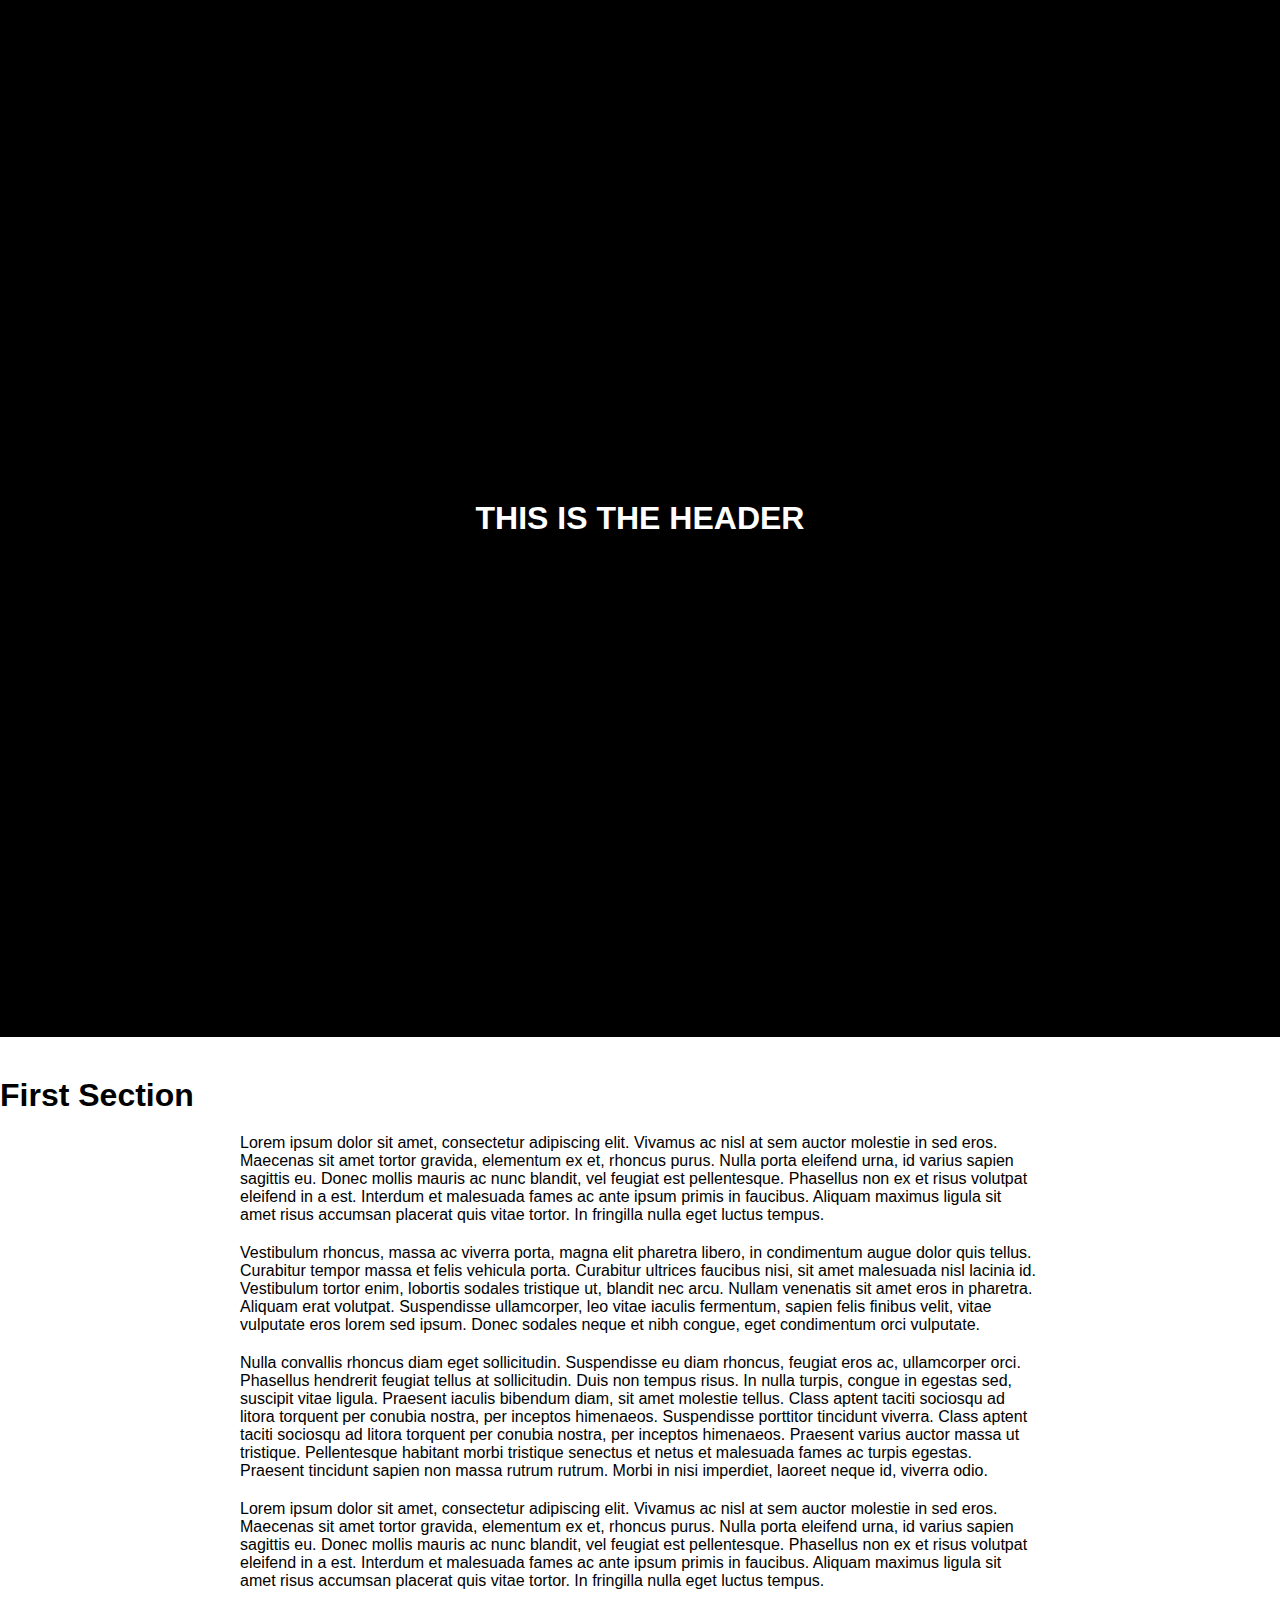
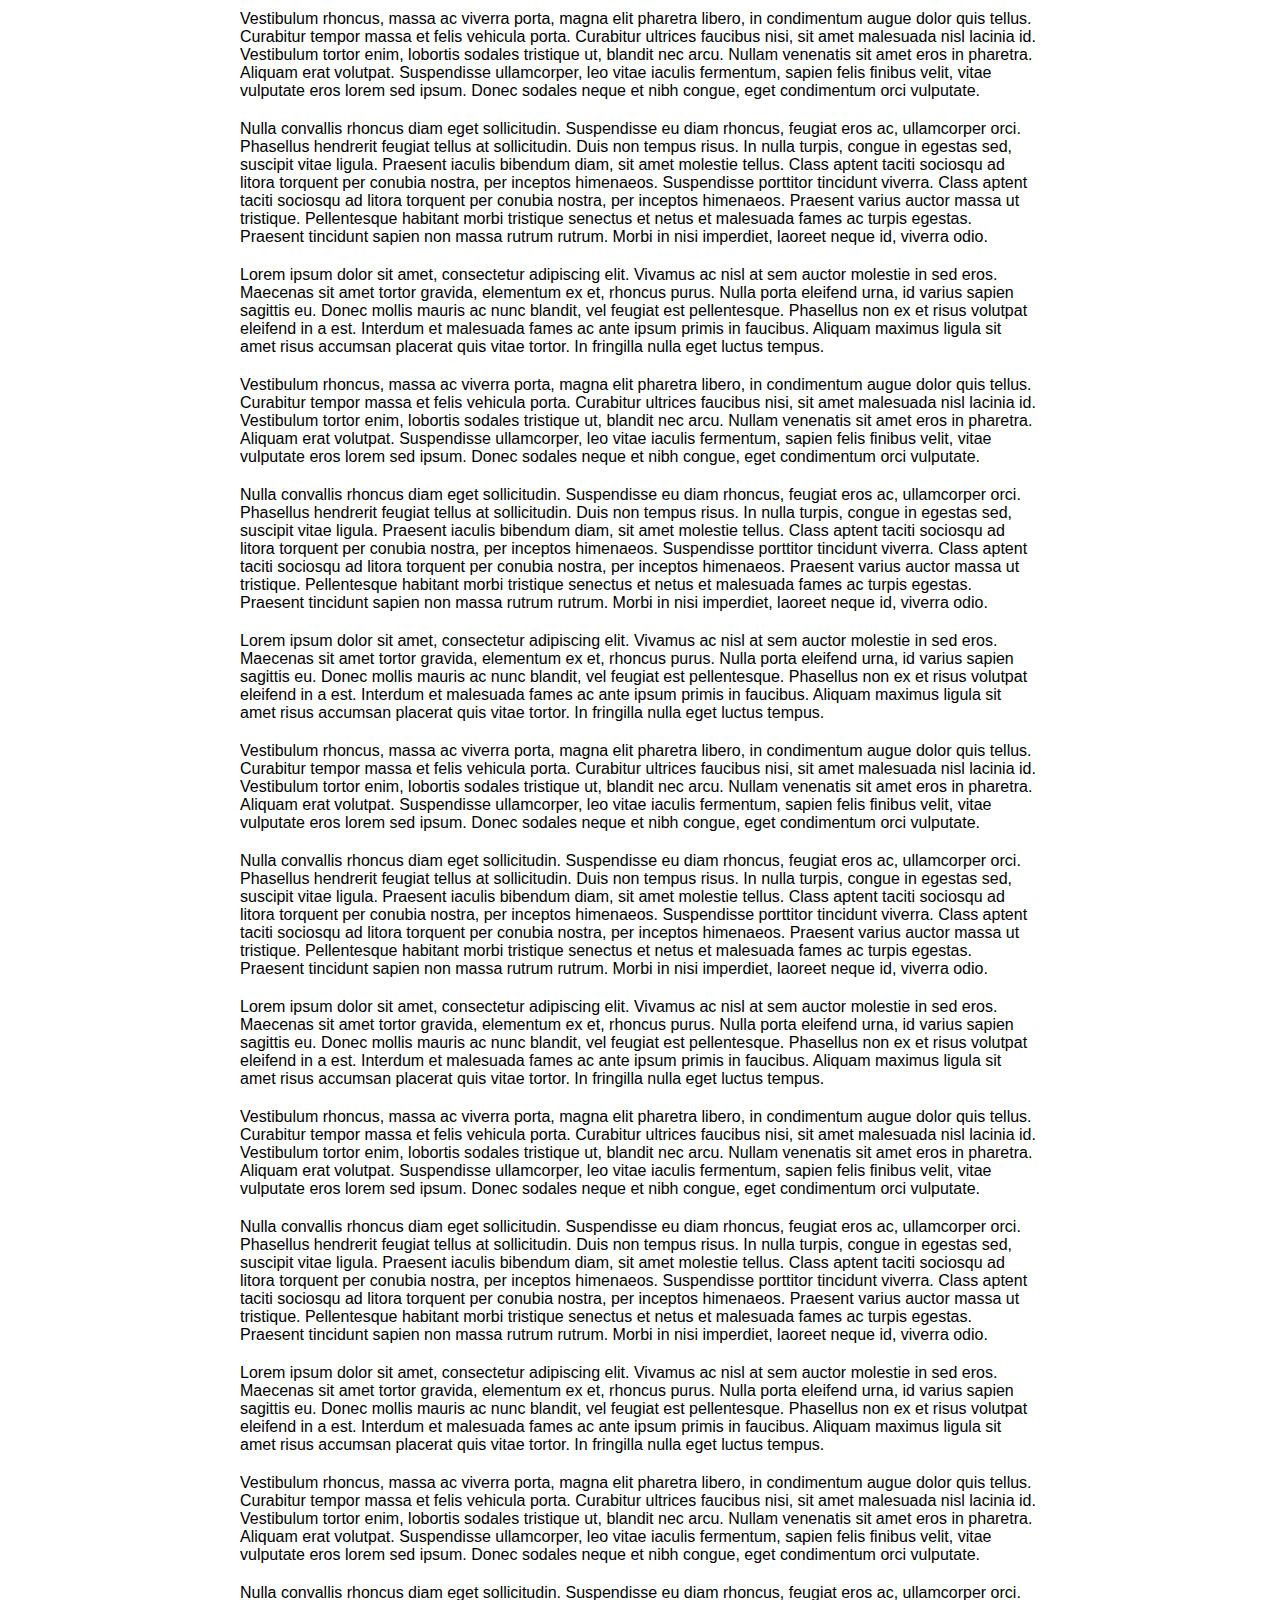
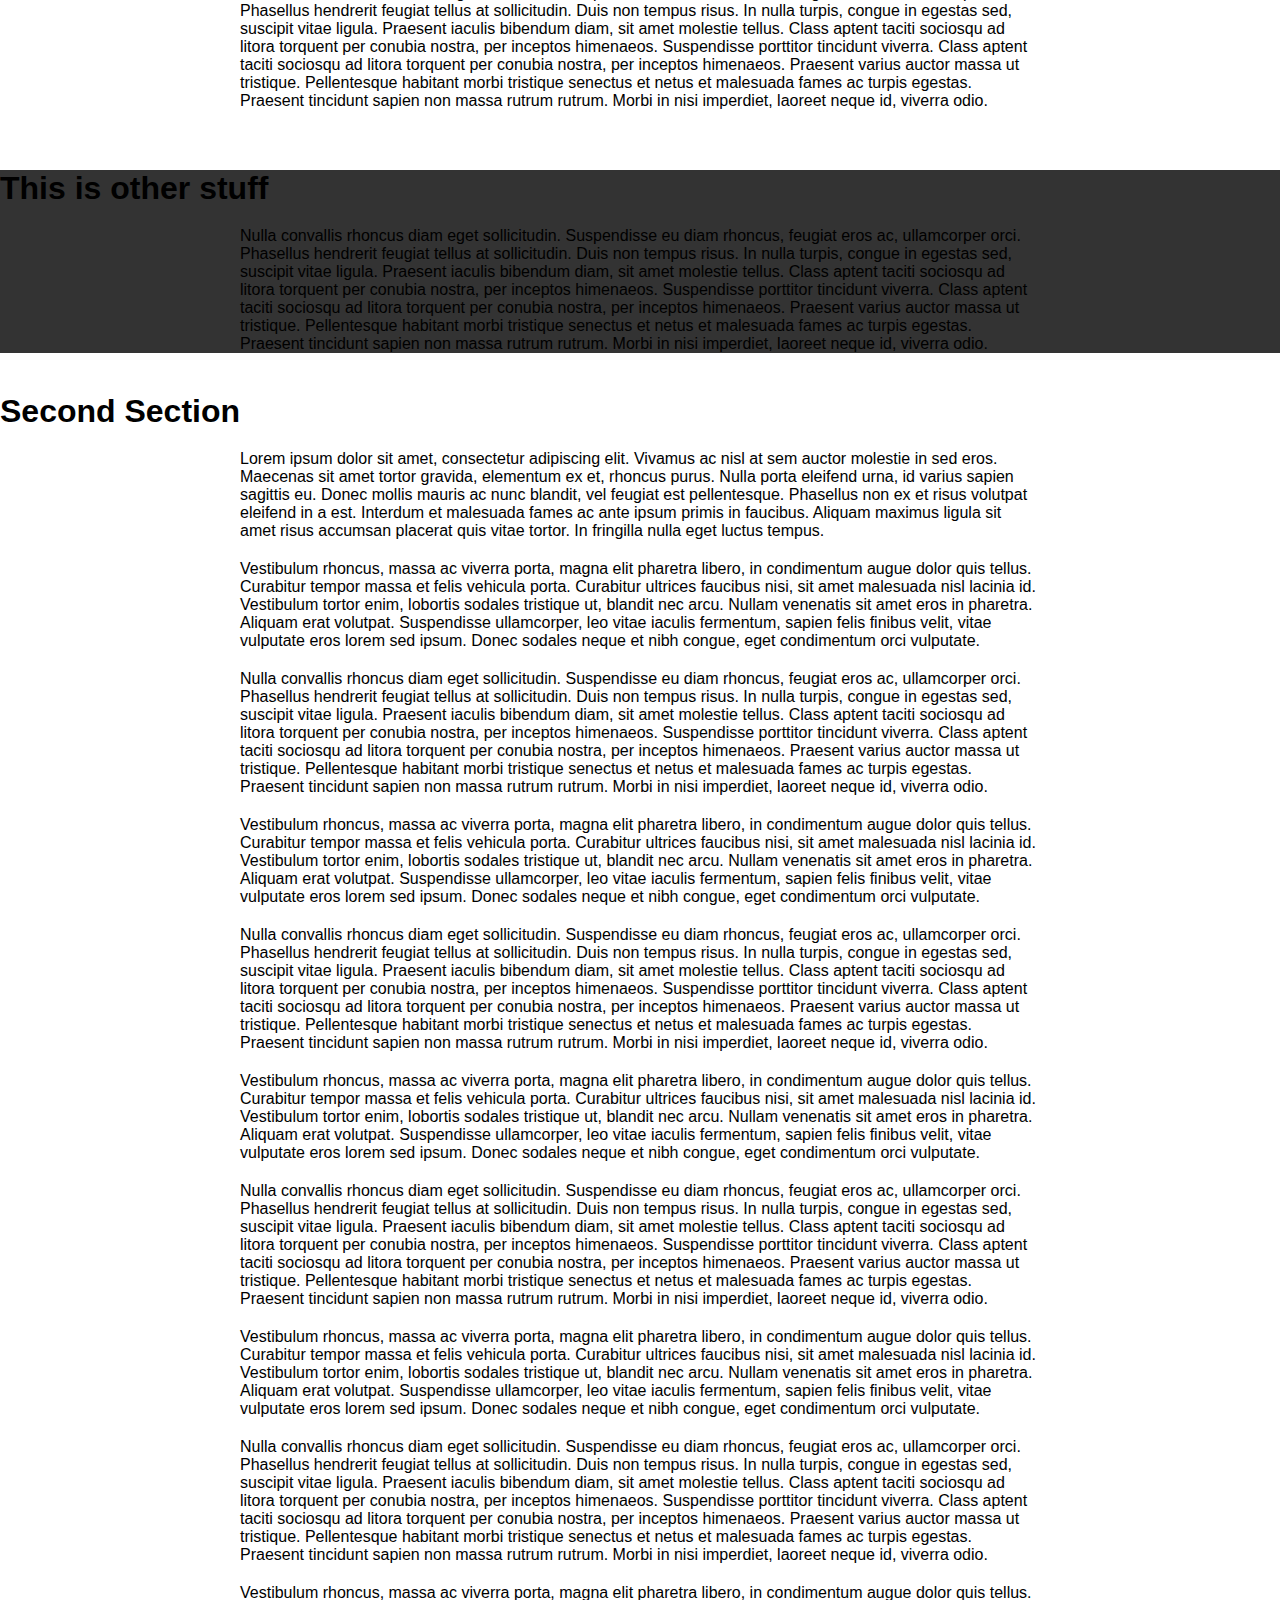
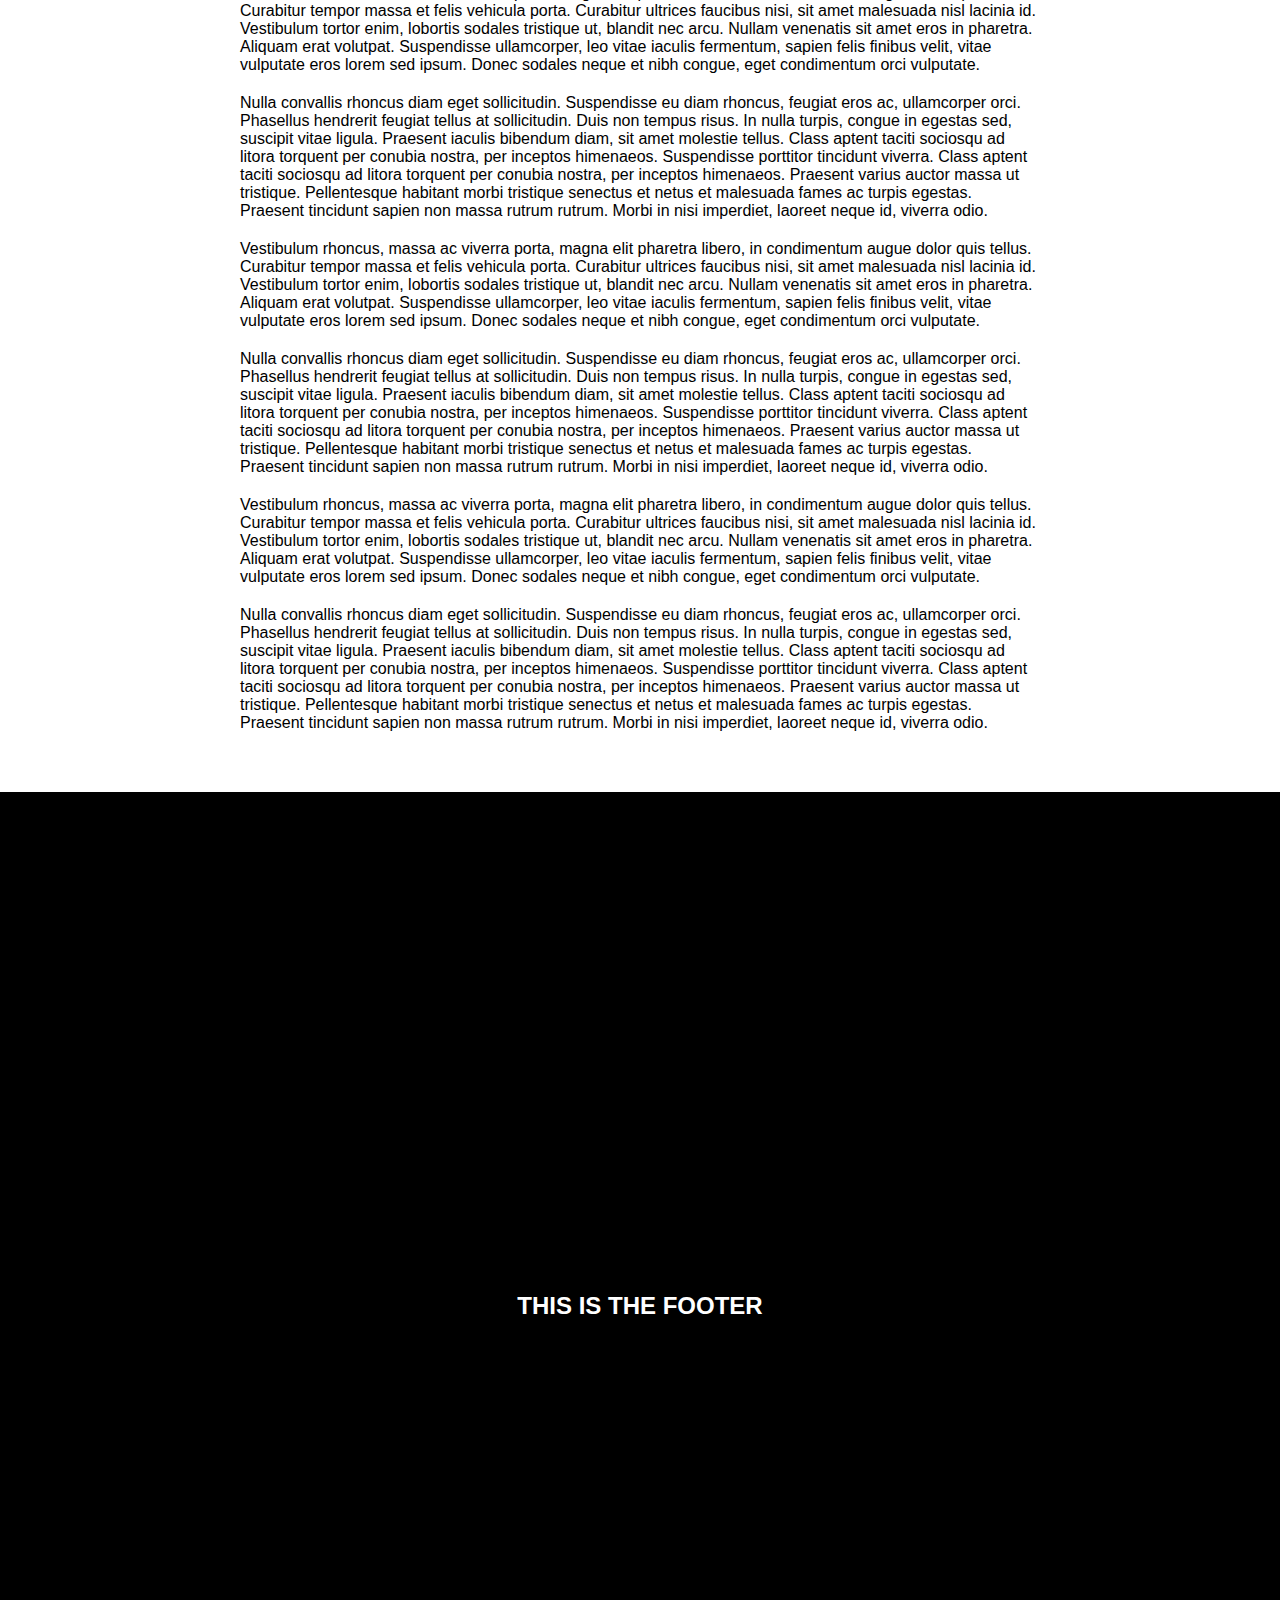
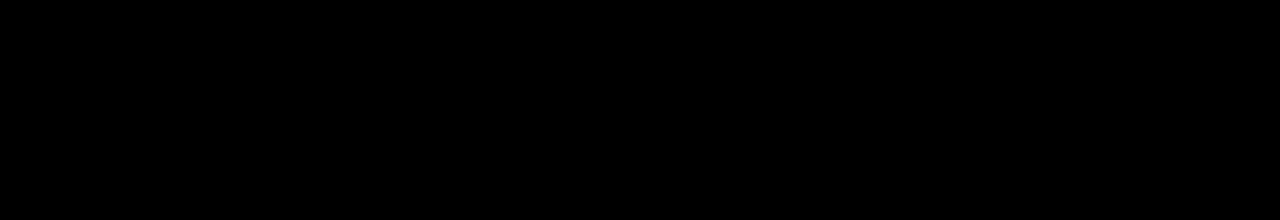
==== index.html @ 9bdee5cb "First Commit" ====
<!DOCTYPE html>
<html>
<head>
	<meta charset="utf-8">
	<meta http-equiv="X-UA-Compatible" content="IE=edge">
	<title>Progress Scroller</title>
	<link rel="stylesheet" href="_/css/style.css">
</head>
<body>
	<header>
		<h1>This is the header</h1>
	</header>

	<section class="progress-scroller">
	<h1>First Section</h1>

		<p>
		Lorem ipsum dolor sit amet, consectetur adipiscing elit. Vivamus ac nisl at sem auctor molestie in sed eros. Maecenas sit amet tortor gravida, elementum ex et, rhoncus purus. Nulla porta eleifend urna, id varius sapien sagittis eu. Donec mollis mauris ac nunc blandit, vel feugiat est pellentesque. Phasellus non ex et risus volutpat eleifend in a est. Interdum et malesuada fames ac ante ipsum primis in faucibus. Aliquam maximus ligula sit amet risus accumsan placerat quis vitae tortor. In fringilla nulla eget luctus tempus.
		</p>
		<p>
		Vestibulum rhoncus, massa ac viverra porta, magna elit pharetra libero, in condimentum augue dolor quis tellus. Curabitur tempor massa et felis vehicula porta. Curabitur ultrices faucibus nisi, sit amet malesuada nisl lacinia id. Vestibulum tortor enim, lobortis sodales tristique ut, blandit nec arcu. Nullam venenatis sit amet eros in pharetra. Aliquam erat volutpat. Suspendisse ullamcorper, leo vitae iaculis fermentum, sapien felis finibus velit, vitae vulputate eros lorem sed ipsum. Donec sodales neque et nibh congue, eget condimentum orci vulputate.
		</p>
		<p>
		Nulla convallis rhoncus diam eget sollicitudin. Suspendisse eu diam rhoncus, feugiat eros ac, ullamcorper orci. Phasellus hendrerit feugiat tellus at sollicitudin. Duis non tempus risus. In nulla turpis, congue in egestas sed, suscipit vitae ligula. Praesent iaculis bibendum diam, sit amet molestie tellus. Class aptent taciti sociosqu ad litora torquent per conubia nostra, per inceptos himenaeos. Suspendisse porttitor tincidunt viverra. Class aptent taciti sociosqu ad litora torquent per conubia nostra, per inceptos himenaeos. Praesent varius auctor massa ut tristique. Pellentesque habitant morbi tristique senectus et netus et malesuada fames ac turpis egestas. Praesent tincidunt sapien non massa rutrum rutrum. Morbi in nisi imperdiet, laoreet neque id, viverra odio.
		</p>
		
<!-- looooong page -->



<p>
		Lorem ipsum dolor sit amet, consectetur adipiscing elit. Vivamus ac nisl at sem auctor molestie in sed eros. Maecenas sit amet tortor gravida, elementum ex et, rhoncus purus. Nulla porta eleifend urna, id varius sapien sagittis eu. Donec mollis mauris ac nunc blandit, vel feugiat est pellentesque. Phasellus non ex et risus volutpat eleifend in a est. Interdum et malesuada fames ac ante ipsum primis in faucibus. Aliquam maximus ligula sit amet risus accumsan placerat quis vitae tortor. In fringilla nulla eget luctus tempus.
		</p>
		<p>
		Vestibulum rhoncus, massa ac viverra porta, magna elit pharetra libero, in condimentum augue dolor quis tellus. Curabitur tempor massa et felis vehicula porta. Curabitur ultrices faucibus nisi, sit amet malesuada nisl lacinia id. Vestibulum tortor enim, lobortis sodales tristique ut, blandit nec arcu. Nullam venenatis sit amet eros in pharetra. Aliquam erat volutpat. Suspendisse ullamcorper, leo vitae iaculis fermentum, sapien felis finibus velit, vitae vulputate eros lorem sed ipsum. Donec sodales neque et nibh congue, eget condimentum orci vulputate.
		</p>
		<p>
		Nulla convallis rhoncus diam eget sollicitudin. Suspendisse eu diam rhoncus, feugiat eros ac, ullamcorper orci. Phasellus hendrerit feugiat tellus at sollicitudin. Duis non tempus risus. In nulla turpis, congue in egestas sed, suscipit vitae ligula. Praesent iaculis bibendum diam, sit amet molestie tellus. Class aptent taciti sociosqu ad litora torquent per conubia nostra, per inceptos himenaeos. Suspendisse porttitor tincidunt viverra. Class aptent taciti sociosqu ad litora torquent per conubia nostra, per inceptos himenaeos. Praesent varius auctor massa ut tristique. Pellentesque habitant morbi tristique senectus et netus et malesuada fames ac turpis egestas. Praesent tincidunt sapien non massa rutrum rutrum. Morbi in nisi imperdiet, laoreet neque id, viverra odio.
		</p><p>
		Lorem ipsum dolor sit amet, consectetur adipiscing elit. Vivamus ac nisl at sem auctor molestie in sed eros. Maecenas sit amet tortor gravida, elementum ex et, rhoncus purus. Nulla porta eleifend urna, id varius sapien sagittis eu. Donec mollis mauris ac nunc blandit, vel feugiat est pellentesque. Phasellus non ex et risus volutpat eleifend in a est. Interdum et malesuada fames ac ante ipsum primis in faucibus. Aliquam maximus ligula sit amet risus accumsan placerat quis vitae tortor. In fringilla nulla eget luctus tempus.
		</p>
		<p>
		Vestibulum rhoncus, massa ac viverra porta, magna elit pharetra libero, in condimentum augue dolor quis tellus. Curabitur tempor massa et felis vehicula porta. Curabitur ultrices faucibus nisi, sit amet malesuada nisl lacinia id. Vestibulum tortor enim, lobortis sodales tristique ut, blandit nec arcu. Nullam venenatis sit amet eros in pharetra. Aliquam erat volutpat. Suspendisse ullamcorper, leo vitae iaculis fermentum, sapien felis finibus velit, vitae vulputate eros lorem sed ipsum. Donec sodales neque et nibh congue, eget condimentum orci vulputate.
		</p>
		<p>
		Nulla convallis rhoncus diam eget sollicitudin. Suspendisse eu diam rhoncus, feugiat eros ac, ullamcorper orci. Phasellus hendrerit feugiat tellus at sollicitudin. Duis non tempus risus. In nulla turpis, congue in egestas sed, suscipit vitae ligula. Praesent iaculis bibendum diam, sit amet molestie tellus. Class aptent taciti sociosqu ad litora torquent per conubia nostra, per inceptos himenaeos. Suspendisse porttitor tincidunt viverra. Class aptent taciti sociosqu ad litora torquent per conubia nostra, per inceptos himenaeos. Praesent varius auctor massa ut tristique. Pellentesque habitant morbi tristique senectus et netus et malesuada fames ac turpis egestas. Praesent tincidunt sapien non massa rutrum rutrum. Morbi in nisi imperdiet, laoreet neque id, viverra odio.
		</p><p>
		Lorem ipsum dolor sit amet, consectetur adipiscing elit. Vivamus ac nisl at sem auctor molestie in sed eros. Maecenas sit amet tortor gravida, elementum ex et, rhoncus purus. Nulla porta eleifend urna, id varius sapien sagittis eu. Donec mollis mauris ac nunc blandit, vel feugiat est pellentesque. Phasellus non ex et risus volutpat eleifend in a est. Interdum et malesuada fames ac ante ipsum primis in faucibus. Aliquam maximus ligula sit amet risus accumsan placerat quis vitae tortor. In fringilla nulla eget luctus tempus.
		</p>
		<p>
		Vestibulum rhoncus, massa ac viverra porta, magna elit pharetra libero, in condimentum augue dolor quis tellus. Curabitur tempor massa et felis vehicula porta. Curabitur ultrices faucibus nisi, sit amet malesuada nisl lacinia id. Vestibulum tortor enim, lobortis sodales tristique ut, blandit nec arcu. Nullam venenatis sit amet eros in pharetra. Aliquam erat volutpat. Suspendisse ullamcorper, leo vitae iaculis fermentum, sapien felis finibus velit, vitae vulputate eros lorem sed ipsum. Donec sodales neque et nibh congue, eget condimentum orci vulputate.
		</p>
		<p>
		Nulla convallis rhoncus diam eget sollicitudin. Suspendisse eu diam rhoncus, feugiat eros ac, ullamcorper orci. Phasellus hendrerit feugiat tellus at sollicitudin. Duis non tempus risus. In nulla turpis, congue in egestas sed, suscipit vitae ligula. Praesent iaculis bibendum diam, sit amet molestie tellus. Class aptent taciti sociosqu ad litora torquent per conubia nostra, per inceptos himenaeos. Suspendisse porttitor tincidunt viverra. Class aptent taciti sociosqu ad litora torquent per conubia nostra, per inceptos himenaeos. Praesent varius auctor massa ut tristique. Pellentesque habitant morbi tristique senectus et netus et malesuada fames ac turpis egestas. Praesent tincidunt sapien non massa rutrum rutrum. Morbi in nisi imperdiet, laoreet neque id, viverra odio.
		</p><p>
		Lorem ipsum dolor sit amet, consectetur adipiscing elit. Vivamus ac nisl at sem auctor molestie in sed eros. Maecenas sit amet tortor gravida, elementum ex et, rhoncus purus. Nulla porta eleifend urna, id varius sapien sagittis eu. Donec mollis mauris ac nunc blandit, vel feugiat est pellentesque. Phasellus non ex et risus volutpat eleifend in a est. Interdum et malesuada fames ac ante ipsum primis in faucibus. Aliquam maximus ligula sit amet risus accumsan placerat quis vitae tortor. In fringilla nulla eget luctus tempus.
		</p>
		<p>
		Vestibulum rhoncus, massa ac viverra porta, magna elit pharetra libero, in condimentum augue dolor quis tellus. Curabitur tempor massa et felis vehicula porta. Curabitur ultrices faucibus nisi, sit amet malesuada nisl lacinia id. Vestibulum tortor enim, lobortis sodales tristique ut, blandit nec arcu. Nullam venenatis sit amet eros in pharetra. Aliquam erat volutpat. Suspendisse ullamcorper, leo vitae iaculis fermentum, sapien felis finibus velit, vitae vulputate eros lorem sed ipsum. Donec sodales neque et nibh congue, eget condimentum orci vulputate.
		</p>
		<p>
		Nulla convallis rhoncus diam eget sollicitudin. Suspendisse eu diam rhoncus, feugiat eros ac, ullamcorper orci. Phasellus hendrerit feugiat tellus at sollicitudin. Duis non tempus risus. In nulla turpis, congue in egestas sed, suscipit vitae ligula. Praesent iaculis bibendum diam, sit amet molestie tellus. Class aptent taciti sociosqu ad litora torquent per conubia nostra, per inceptos himenaeos. Suspendisse porttitor tincidunt viverra. Class aptent taciti sociosqu ad litora torquent per conubia nostra, per inceptos himenaeos. Praesent varius auctor massa ut tristique. Pellentesque habitant morbi tristique senectus et netus et malesuada fames ac turpis egestas. Praesent tincidunt sapien non massa rutrum rutrum. Morbi in nisi imperdiet, laoreet neque id, viverra odio.
		</p><p>
		Lorem ipsum dolor sit amet, consectetur adipiscing elit. Vivamus ac nisl at sem auctor molestie in sed eros. Maecenas sit amet tortor gravida, elementum ex et, rhoncus purus. Nulla porta eleifend urna, id varius sapien sagittis eu. Donec mollis mauris ac nunc blandit, vel feugiat est pellentesque. Phasellus non ex et risus volutpat eleifend in a est. Interdum et malesuada fames ac ante ipsum primis in faucibus. Aliquam maximus ligula sit amet risus accumsan placerat quis vitae tortor. In fringilla nulla eget luctus tempus.
		</p>
		<p>
		Vestibulum rhoncus, massa ac viverra porta, magna elit pharetra libero, in condimentum augue dolor quis tellus. Curabitur tempor massa et felis vehicula porta. Curabitur ultrices faucibus nisi, sit amet malesuada nisl lacinia id. Vestibulum tortor enim, lobortis sodales tristique ut, blandit nec arcu. Nullam venenatis sit amet eros in pharetra. Aliquam erat volutpat. Suspendisse ullamcorper, leo vitae iaculis fermentum, sapien felis finibus velit, vitae vulputate eros lorem sed ipsum. Donec sodales neque et nibh congue, eget condimentum orci vulputate.
		</p>
		<p>
		Nulla convallis rhoncus diam eget sollicitudin. Suspendisse eu diam rhoncus, feugiat eros ac, ullamcorper orci. Phasellus hendrerit feugiat tellus at sollicitudin. Duis non tempus risus. In nulla turpis, congue in egestas sed, suscipit vitae ligula. Praesent iaculis bibendum diam, sit amet molestie tellus. Class aptent taciti sociosqu ad litora torquent per conubia nostra, per inceptos himenaeos. Suspendisse porttitor tincidunt viverra. Class aptent taciti sociosqu ad litora torquent per conubia nostra, per inceptos himenaeos. Praesent varius auctor massa ut tristique. Pellentesque habitant morbi tristique senectus et netus et malesuada fames ac turpis egestas. Praesent tincidunt sapien non massa rutrum rutrum. Morbi in nisi imperdiet, laoreet neque id, viverra odio.
		</p>
	</section>

	<section style="background: #333;">
		<h1>This is other stuff</h1>
		<p>
		Nulla convallis rhoncus diam eget sollicitudin. Suspendisse eu diam rhoncus, feugiat eros ac, ullamcorper orci. Phasellus hendrerit feugiat tellus at sollicitudin. Duis non tempus risus. In nulla turpis, congue in egestas sed, suscipit vitae ligula. Praesent iaculis bibendum diam, sit amet molestie tellus. Class aptent taciti sociosqu ad litora torquent per conubia nostra, per inceptos himenaeos. Suspendisse porttitor tincidunt viverra. Class aptent taciti sociosqu ad litora torquent per conubia nostra, per inceptos himenaeos. Praesent varius auctor massa ut tristique. Pellentesque habitant morbi tristique senectus et netus et malesuada fames ac turpis egestas. Praesent tincidunt sapien non massa rutrum rutrum. Morbi in nisi imperdiet, laoreet neque id, viverra odio.
		</p>
	</section>


	<section class="progress-scroller">
		<h1>Second Section</h1>

		<p>
		Lorem ipsum dolor sit amet, consectetur adipiscing elit. Vivamus ac nisl at sem auctor molestie in sed eros. Maecenas sit amet tortor gravida, elementum ex et, rhoncus purus. Nulla porta eleifend urna, id varius sapien sagittis eu. Donec mollis mauris ac nunc blandit, vel feugiat est pellentesque. Phasellus non ex et risus volutpat eleifend in a est. Interdum et malesuada fames ac ante ipsum primis in faucibus. Aliquam maximus ligula sit amet risus accumsan placerat quis vitae tortor. In fringilla nulla eget luctus tempus.
		</p>
		<p>
		Vestibulum rhoncus, massa ac viverra porta, magna elit pharetra libero, in condimentum augue dolor quis tellus. Curabitur tempor massa et felis vehicula porta. Curabitur ultrices faucibus nisi, sit amet malesuada nisl lacinia id. Vestibulum tortor enim, lobortis sodales tristique ut, blandit nec arcu. Nullam venenatis sit amet eros in pharetra. Aliquam erat volutpat. Suspendisse ullamcorper, leo vitae iaculis fermentum, sapien felis finibus velit, vitae vulputate eros lorem sed ipsum. Donec sodales neque et nibh congue, eget condimentum orci vulputate.
		</p>
		<p>
		Nulla convallis rhoncus diam eget sollicitudin. Suspendisse eu diam rhoncus, feugiat eros ac, ullamcorper orci. Phasellus hendrerit feugiat tellus at sollicitudin. Duis non tempus risus. In nulla turpis, congue in egestas sed, suscipit vitae ligula. Praesent iaculis bibendum diam, sit amet molestie tellus. Class aptent taciti sociosqu ad litora torquent per conubia nostra, per inceptos himenaeos. Suspendisse porttitor tincidunt viverra. Class aptent taciti sociosqu ad litora torquent per conubia nostra, per inceptos himenaeos. Praesent varius auctor massa ut tristique. Pellentesque habitant morbi tristique senectus et netus et malesuada fames ac turpis egestas. Praesent tincidunt sapien non massa rutrum rutrum. Morbi in nisi imperdiet, laoreet neque id, viverra odio.
		</p>
		<p>
		Vestibulum rhoncus, massa ac viverra porta, magna elit pharetra libero, in condimentum augue dolor quis tellus. Curabitur tempor massa et felis vehicula porta. Curabitur ultrices faucibus nisi, sit amet malesuada nisl lacinia id. Vestibulum tortor enim, lobortis sodales tristique ut, blandit nec arcu. Nullam venenatis sit amet eros in pharetra. Aliquam erat volutpat. Suspendisse ullamcorper, leo vitae iaculis fermentum, sapien felis finibus velit, vitae vulputate eros lorem sed ipsum. Donec sodales neque et nibh congue, eget condimentum orci vulputate.
		</p>
		<p>
		Nulla convallis rhoncus diam eget sollicitudin. Suspendisse eu diam rhoncus, feugiat eros ac, ullamcorper orci. Phasellus hendrerit feugiat tellus at sollicitudin. Duis non tempus risus. In nulla turpis, congue in egestas sed, suscipit vitae ligula. Praesent iaculis bibendum diam, sit amet molestie tellus. Class aptent taciti sociosqu ad litora torquent per conubia nostra, per inceptos himenaeos. Suspendisse porttitor tincidunt viverra. Class aptent taciti sociosqu ad litora torquent per conubia nostra, per inceptos himenaeos. Praesent varius auctor massa ut tristique. Pellentesque habitant morbi tristique senectus et netus et malesuada fames ac turpis egestas. Praesent tincidunt sapien non massa rutrum rutrum. Morbi in nisi imperdiet, laoreet neque id, viverra odio.
		</p>
		<p>
		Vestibulum rhoncus, massa ac viverra porta, magna elit pharetra libero, in condimentum augue dolor quis tellus. Curabitur tempor massa et felis vehicula porta. Curabitur ultrices faucibus nisi, sit amet malesuada nisl lacinia id. Vestibulum tortor enim, lobortis sodales tristique ut, blandit nec arcu. Nullam venenatis sit amet eros in pharetra. Aliquam erat volutpat. Suspendisse ullamcorper, leo vitae iaculis fermentum, sapien felis finibus velit, vitae vulputate eros lorem sed ipsum. Donec sodales neque et nibh congue, eget condimentum orci vulputate.
		</p>
		<p>
		Nulla convallis rhoncus diam eget sollicitudin. Suspendisse eu diam rhoncus, feugiat eros ac, ullamcorper orci. Phasellus hendrerit feugiat tellus at sollicitudin. Duis non tempus risus. In nulla turpis, congue in egestas sed, suscipit vitae ligula. Praesent iaculis bibendum diam, sit amet molestie tellus. Class aptent taciti sociosqu ad litora torquent per conubia nostra, per inceptos himenaeos. Suspendisse porttitor tincidunt viverra. Class aptent taciti sociosqu ad litora torquent per conubia nostra, per inceptos himenaeos. Praesent varius auctor massa ut tristique. Pellentesque habitant morbi tristique senectus et netus et malesuada fames ac turpis egestas. Praesent tincidunt sapien non massa rutrum rutrum. Morbi in nisi imperdiet, laoreet neque id, viverra odio.
		</p>
		<p>
		Vestibulum rhoncus, massa ac viverra porta, magna elit pharetra libero, in condimentum augue dolor quis tellus. Curabitur tempor massa et felis vehicula porta. Curabitur ultrices faucibus nisi, sit amet malesuada nisl lacinia id. Vestibulum tortor enim, lobortis sodales tristique ut, blandit nec arcu. Nullam venenatis sit amet eros in pharetra. Aliquam erat volutpat. Suspendisse ullamcorper, leo vitae iaculis fermentum, sapien felis finibus velit, vitae vulputate eros lorem sed ipsum. Donec sodales neque et nibh congue, eget condimentum orci vulputate.
		</p>
		<p>
		Nulla convallis rhoncus diam eget sollicitudin. Suspendisse eu diam rhoncus, feugiat eros ac, ullamcorper orci. Phasellus hendrerit feugiat tellus at sollicitudin. Duis non tempus risus. In nulla turpis, congue in egestas sed, suscipit vitae ligula. Praesent iaculis bibendum diam, sit amet molestie tellus. Class aptent taciti sociosqu ad litora torquent per conubia nostra, per inceptos himenaeos. Suspendisse porttitor tincidunt viverra. Class aptent taciti sociosqu ad litora torquent per conubia nostra, per inceptos himenaeos. Praesent varius auctor massa ut tristique. Pellentesque habitant morbi tristique senectus et netus et malesuada fames ac turpis egestas. Praesent tincidunt sapien non massa rutrum rutrum. Morbi in nisi imperdiet, laoreet neque id, viverra odio.
		</p>
		<p>
		Vestibulum rhoncus, massa ac viverra porta, magna elit pharetra libero, in condimentum augue dolor quis tellus. Curabitur tempor massa et felis vehicula porta. Curabitur ultrices faucibus nisi, sit amet malesuada nisl lacinia id. Vestibulum tortor enim, lobortis sodales tristique ut, blandit nec arcu. Nullam venenatis sit amet eros in pharetra. Aliquam erat volutpat. Suspendisse ullamcorper, leo vitae iaculis fermentum, sapien felis finibus velit, vitae vulputate eros lorem sed ipsum. Donec sodales neque et nibh congue, eget condimentum orci vulputate.
		</p>
		<p>
		Nulla convallis rhoncus diam eget sollicitudin. Suspendisse eu diam rhoncus, feugiat eros ac, ullamcorper orci. Phasellus hendrerit feugiat tellus at sollicitudin. Duis non tempus risus. In nulla turpis, congue in egestas sed, suscipit vitae ligula. Praesent iaculis bibendum diam, sit amet molestie tellus. Class aptent taciti sociosqu ad litora torquent per conubia nostra, per inceptos himenaeos. Suspendisse porttitor tincidunt viverra. Class aptent taciti sociosqu ad litora torquent per conubia nostra, per inceptos himenaeos. Praesent varius auctor massa ut tristique. Pellentesque habitant morbi tristique senectus et netus et malesuada fames ac turpis egestas. Praesent tincidunt sapien non massa rutrum rutrum. Morbi in nisi imperdiet, laoreet neque id, viverra odio.
		</p>
		<p>
		Vestibulum rhoncus, massa ac viverra porta, magna elit pharetra libero, in condimentum augue dolor quis tellus. Curabitur tempor massa et felis vehicula porta. Curabitur ultrices faucibus nisi, sit amet malesuada nisl lacinia id. Vestibulum tortor enim, lobortis sodales tristique ut, blandit nec arcu. Nullam venenatis sit amet eros in pharetra. Aliquam erat volutpat. Suspendisse ullamcorper, leo vitae iaculis fermentum, sapien felis finibus velit, vitae vulputate eros lorem sed ipsum. Donec sodales neque et nibh congue, eget condimentum orci vulputate.
		</p>
		<p>
		Nulla convallis rhoncus diam eget sollicitudin. Suspendisse eu diam rhoncus, feugiat eros ac, ullamcorper orci. Phasellus hendrerit feugiat tellus at sollicitudin. Duis non tempus risus. In nulla turpis, congue in egestas sed, suscipit vitae ligula. Praesent iaculis bibendum diam, sit amet molestie tellus. Class aptent taciti sociosqu ad litora torquent per conubia nostra, per inceptos himenaeos. Suspendisse porttitor tincidunt viverra. Class aptent taciti sociosqu ad litora torquent per conubia nostra, per inceptos himenaeos. Praesent varius auctor massa ut tristique. Pellentesque habitant morbi tristique senectus et netus et malesuada fames ac turpis egestas. Praesent tincidunt sapien non massa rutrum rutrum. Morbi in nisi imperdiet, laoreet neque id, viverra odio.
		</p>
		<p>
		Vestibulum rhoncus, massa ac viverra porta, magna elit pharetra libero, in condimentum augue dolor quis tellus. Curabitur tempor massa et felis vehicula porta. Curabitur ultrices faucibus nisi, sit amet malesuada nisl lacinia id. Vestibulum tortor enim, lobortis sodales tristique ut, blandit nec arcu. Nullam venenatis sit amet eros in pharetra. Aliquam erat volutpat. Suspendisse ullamcorper, leo vitae iaculis fermentum, sapien felis finibus velit, vitae vulputate eros lorem sed ipsum. Donec sodales neque et nibh congue, eget condimentum orci vulputate.
		</p>
		<p>
		Nulla convallis rhoncus diam eget sollicitudin. Suspendisse eu diam rhoncus, feugiat eros ac, ullamcorper orci. Phasellus hendrerit feugiat tellus at sollicitudin. Duis non tempus risus. In nulla turpis, congue in egestas sed, suscipit vitae ligula. Praesent iaculis bibendum diam, sit amet molestie tellus. Class aptent taciti sociosqu ad litora torquent per conubia nostra, per inceptos himenaeos. Suspendisse porttitor tincidunt viverra. Class aptent taciti sociosqu ad litora torquent per conubia nostra, per inceptos himenaeos. Praesent varius auctor massa ut tristique. Pellentesque habitant morbi tristique senectus et netus et malesuada fames ac turpis egestas. Praesent tincidunt sapien non massa rutrum rutrum. Morbi in nisi imperdiet, laoreet neque id, viverra odio.
		</p>
	</section>



	<footer>
		<h2>This is the footer</h2>
	</footer>
	
	<script src="https://code.jquery.com/jquery-3.1.1.js"></script>
	<script src="_/js/progress-scroller.js"></script>
</body>
</html>
---- _/css/style.css ----
/*  Built by Dave J. Fox
*/
*, *:before, *:after { -webkit-box-sizing: border-box; -moz-box-sizing: border-box; box-sizing: border-box; }

html, body { height: 100%; }

html { font-size: 62.5%; font-family: sans-serif; -webkit-text-size-adjust: 100%; -ms-text-size-adjust: 100%; }

body { font-size: 1.6rem; background: #fff; color: #000; }

html, body, div, span, applet, object, iframe, h1, h2, h3, h4, h5, h6, p, blockquote, pre, a, abbr, acronym, address, big, cite, code, del, dfn, em, img, ins, kbd, q, s, samp, small, strike, strong, sub, sup, tt, var, b, u, i, center, dl, dt, dd, ol, ul, li, fieldset, form, label, legend, table, caption, tbody, tfoot, thead, tr, th, td, article, aside, canvas, details, embed, figure, figcaption, footer, header, hgroup, menu, nav, output, ruby, section, summary, time, mark, audio, video { margin: 0; padding: 0; border: 0; vertical-align: baseline; }

article, aside, details, figcaption, figure, footer, header, hgroup, menu, nav, section { display: block; }

audio, canvas, progress, video { display: inline-block; vertical-align: baseline; }

audio:not([controls]) { display: none; height: 0; }

[hidden] { display: none; }

a { background: transparent; text-decoration: none; }
a:hover { cursor: pointer; }
a:active, a:hover { outline: 0; }
a img { border: none; }

img { max-width: 100%; height: auto; -ms-interpolation-mode: bicubic; }

ol, ul { list-style: none; }

blockquote, q { quotes: none; }

blockquote:before, blockquote:after, q:before, q:after { content: ''; content: none; }

table { border-collapse: collapse; border-spacing: 0; }
table td, table th { padding: 0; }

svg:not(:root) { overflow: hidden; }

code, kbd, pre, samp { font-family: monospace, monospace; font-size: 14px; }

header, footer { display: block; padding: 500px 0; background: #000; text-align: center; }

header h1, footer h2 { color: #fff; padding: 0; margin: 0; text-transform: uppercase; font-family: sans-serif; }

section p { width: 100%; max-width: 800px; margin: 20px auto; padding: 0; }
section p:last-child { margin-bottom: 0; }

.progress-scroller { position: relative; padding: 40px 0; overflow: hidden; }

.progress-bar { position: fixed; left: 0; top: -20px; height: 20px; background: #ccc; display: block; width: 100%; min-width: 0%; max-width: 100%; z-index: 9999; overflow: hidden; transition: top 0.3s ease; }
.progress-bar p { color: #000; text-transform: uppercase; position: absolute; left: 0; top: 0; width: 100%; font-size: 12px; z-index: 10; margin: 0; padding: 0 0 0 25px; max-width: none; line-height: 20px; }

.progess { display: block; width: 0; height: 20px; background: #55c4f5; position: relative; z-index: 1; }

.progress-bar.fix { position: fixed; top: 0; }

.progress-bar.fix-bottom { position: absolute; top: inherit; bottom: 0; }
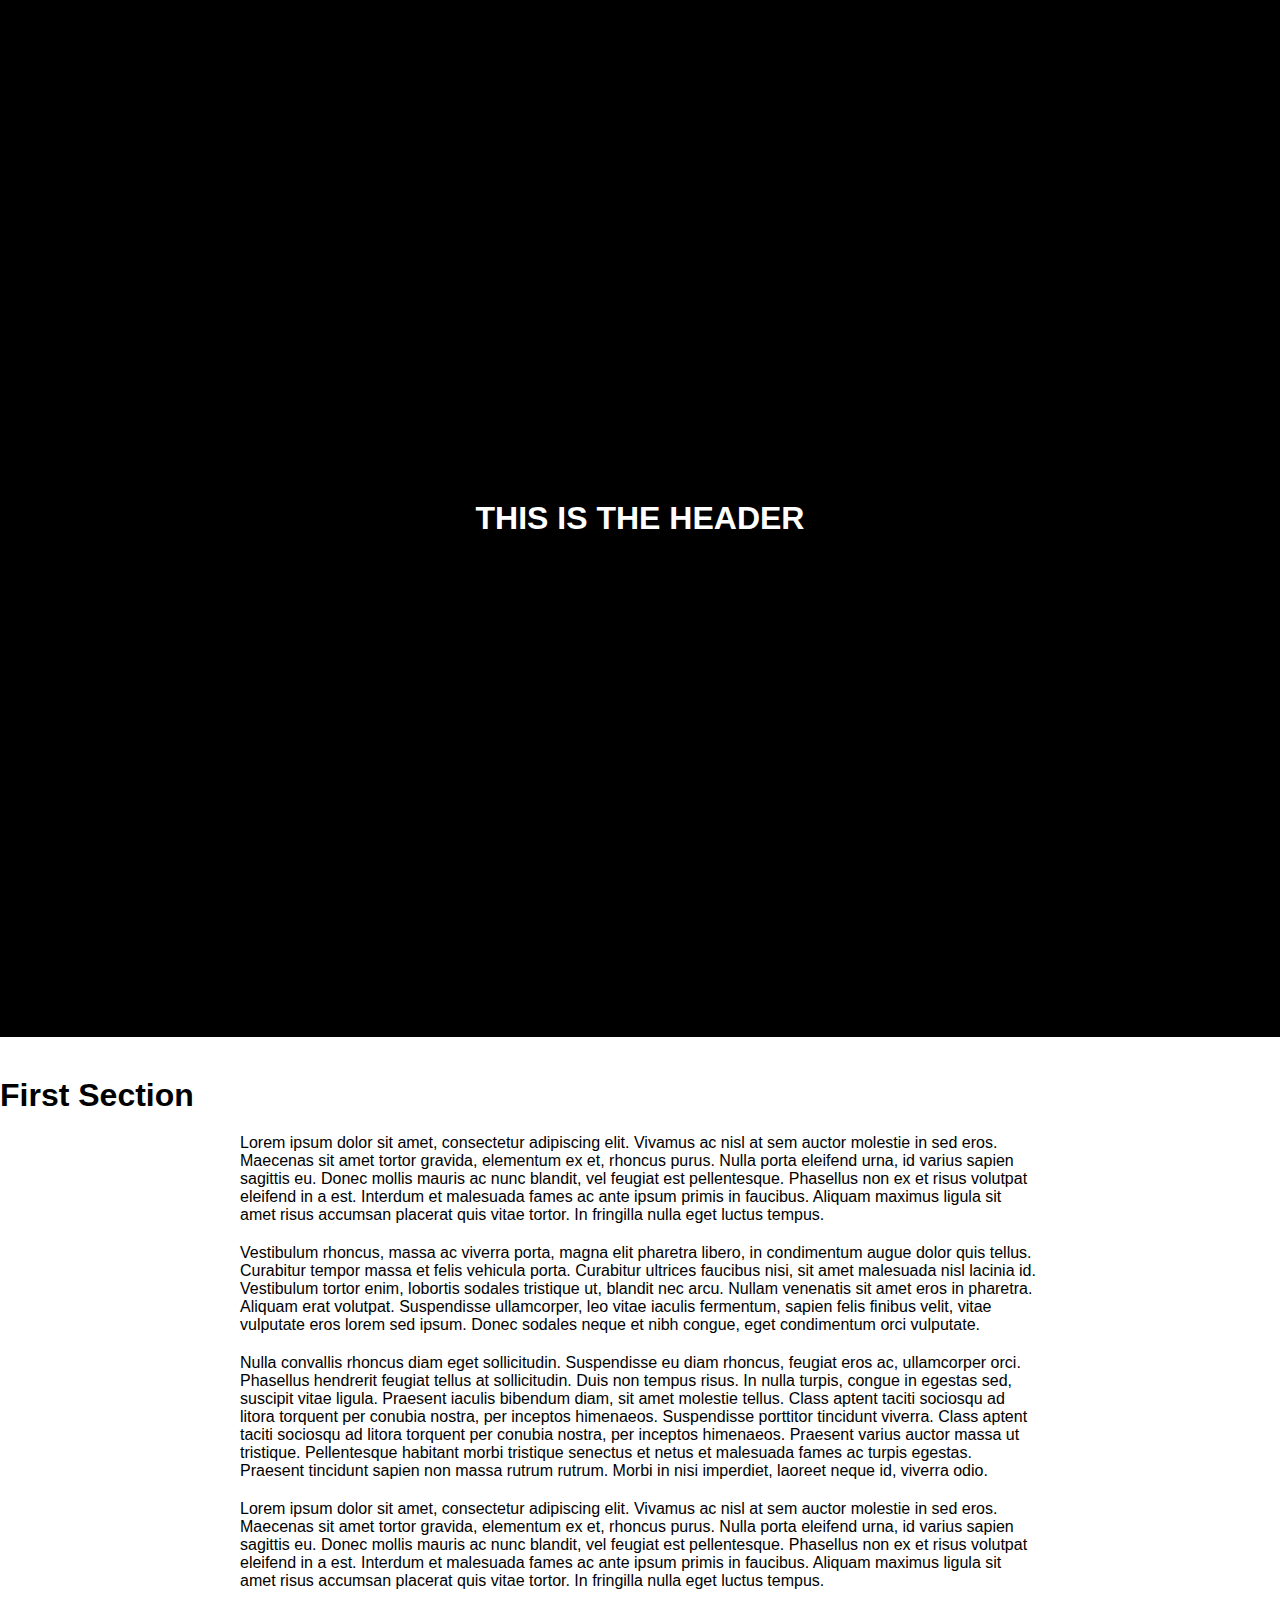
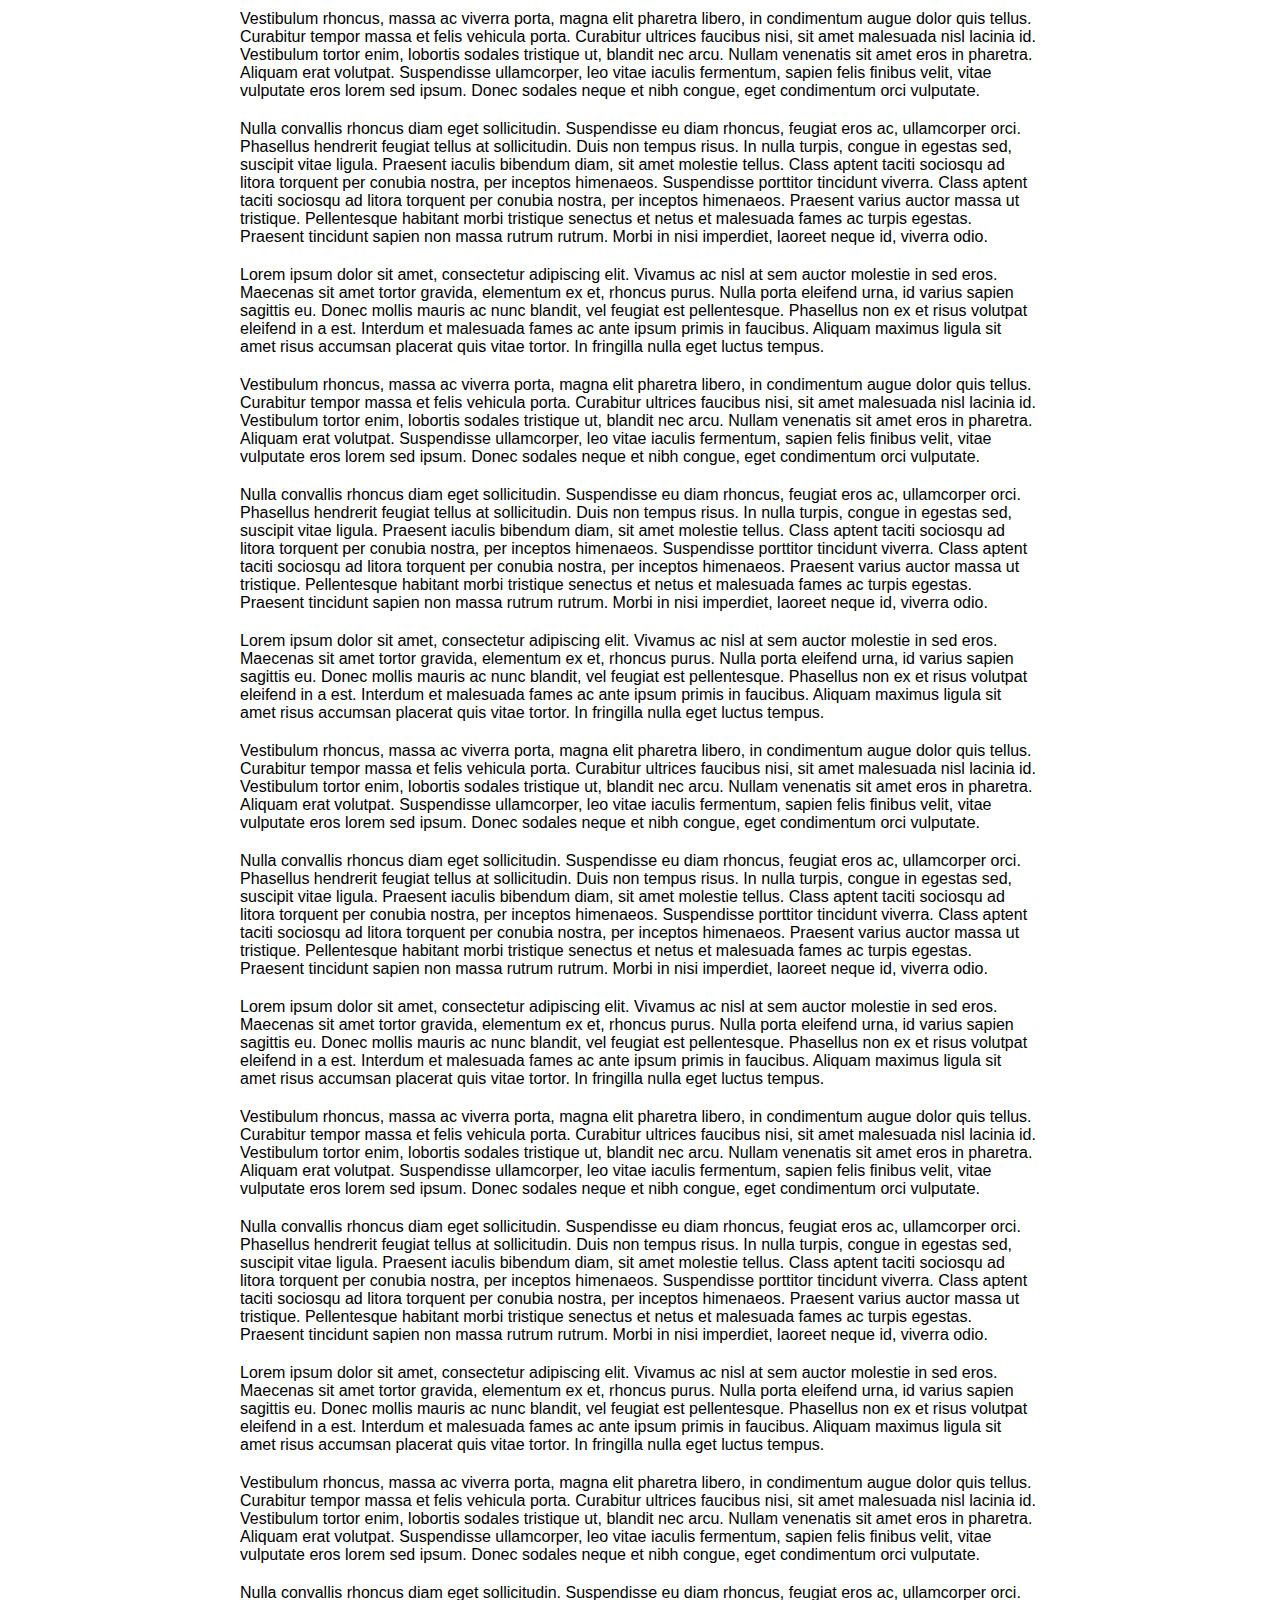
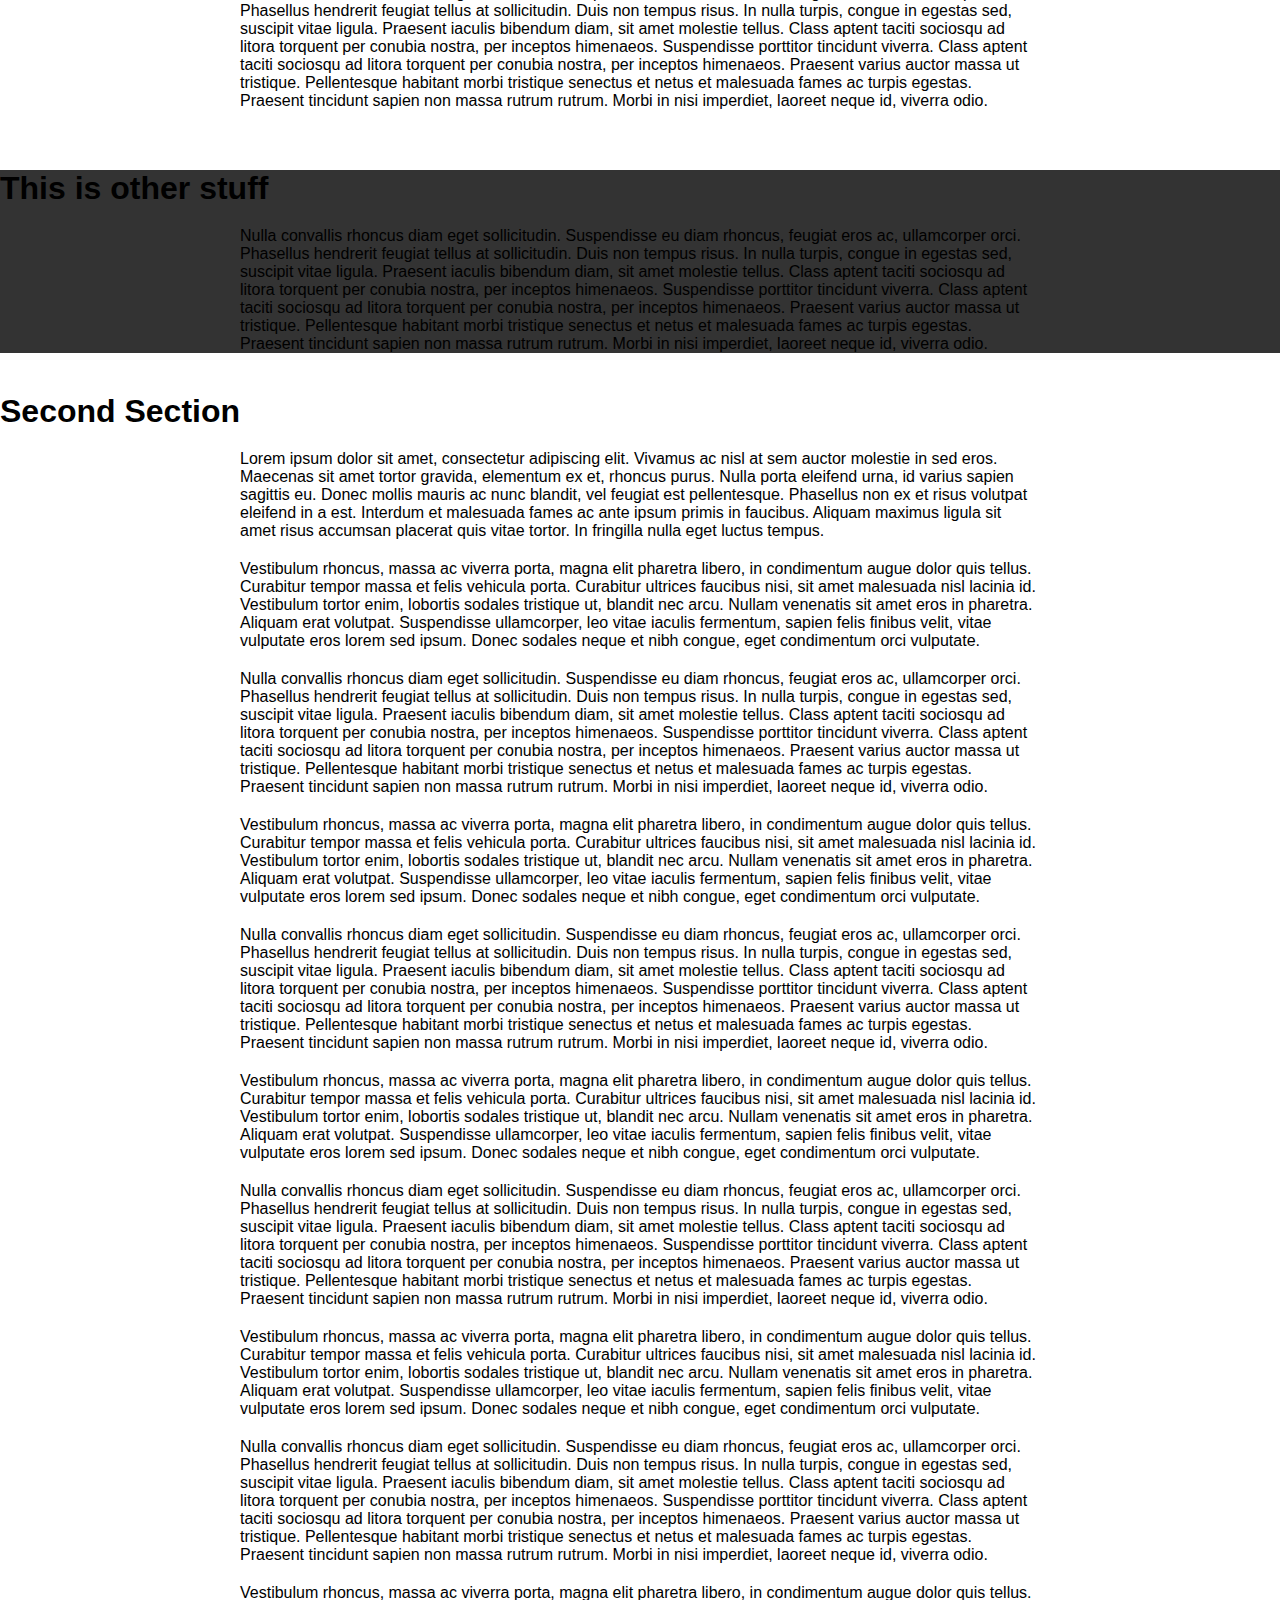
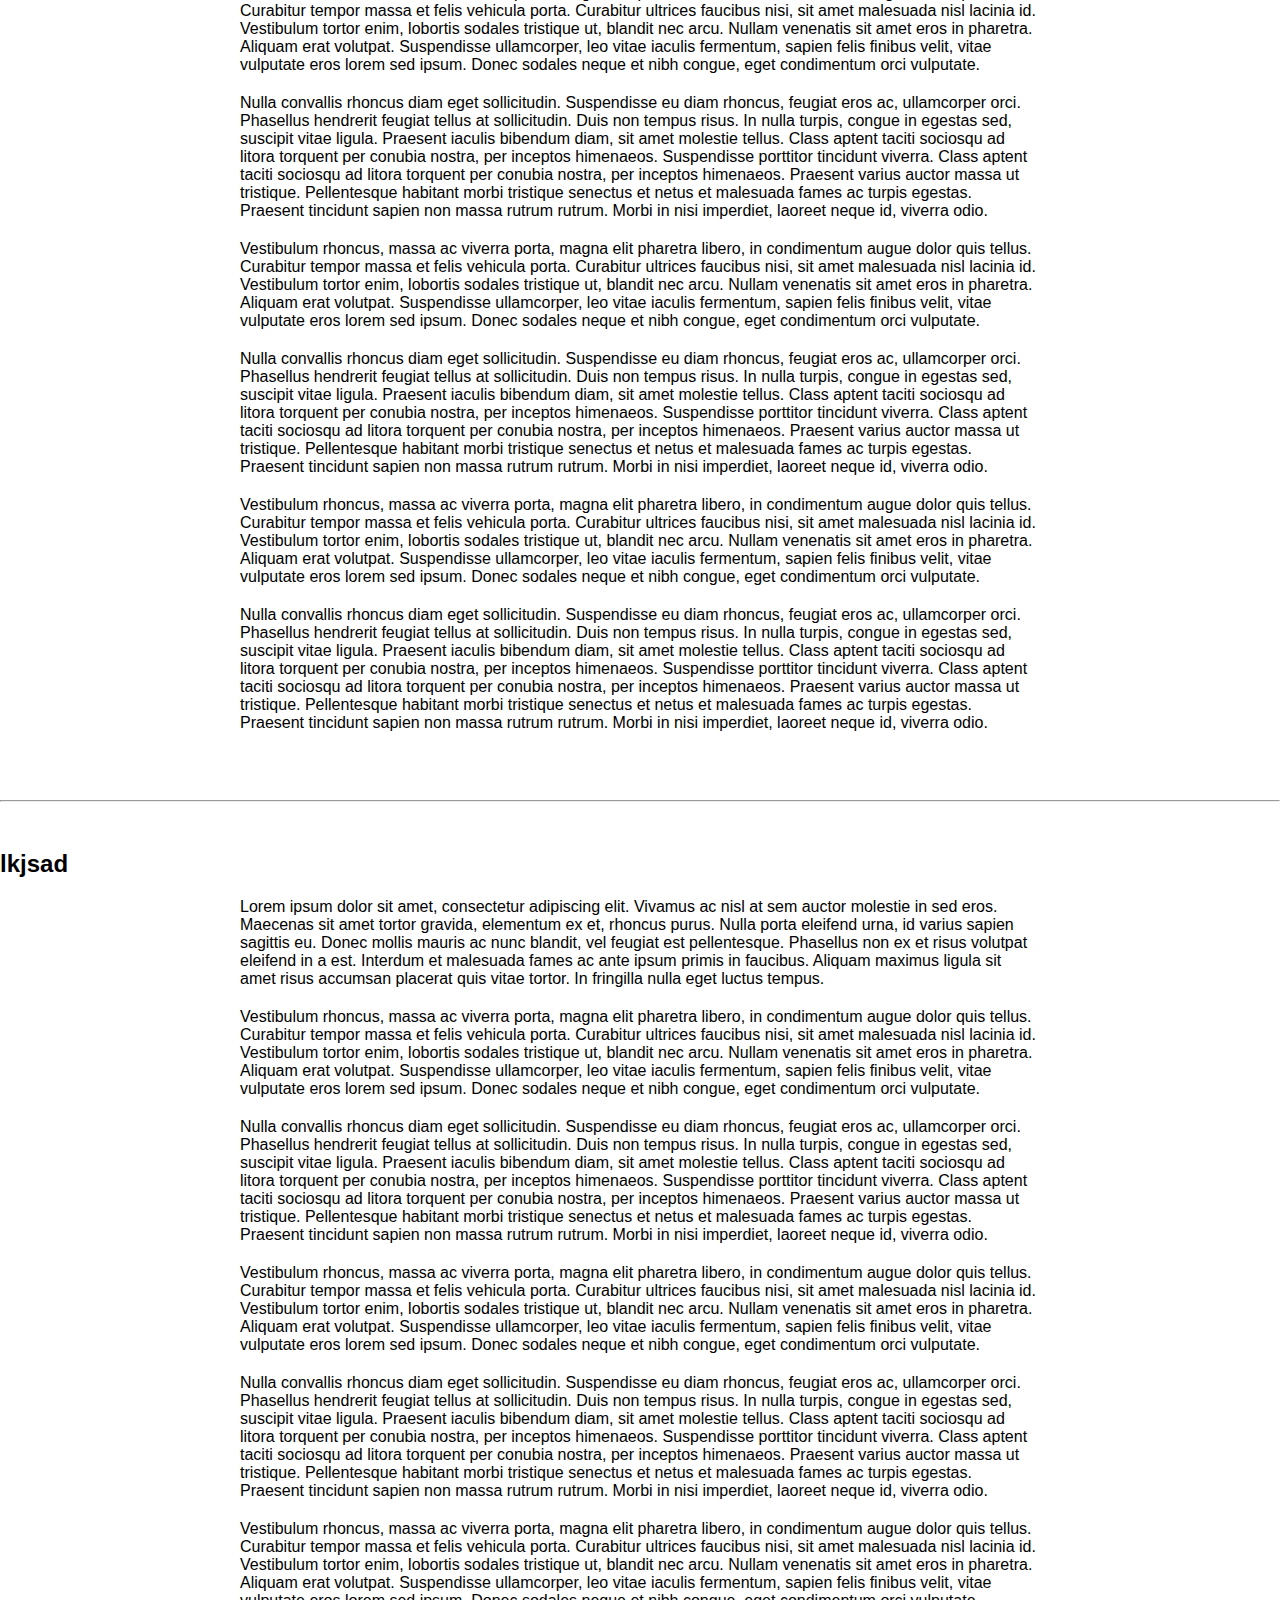
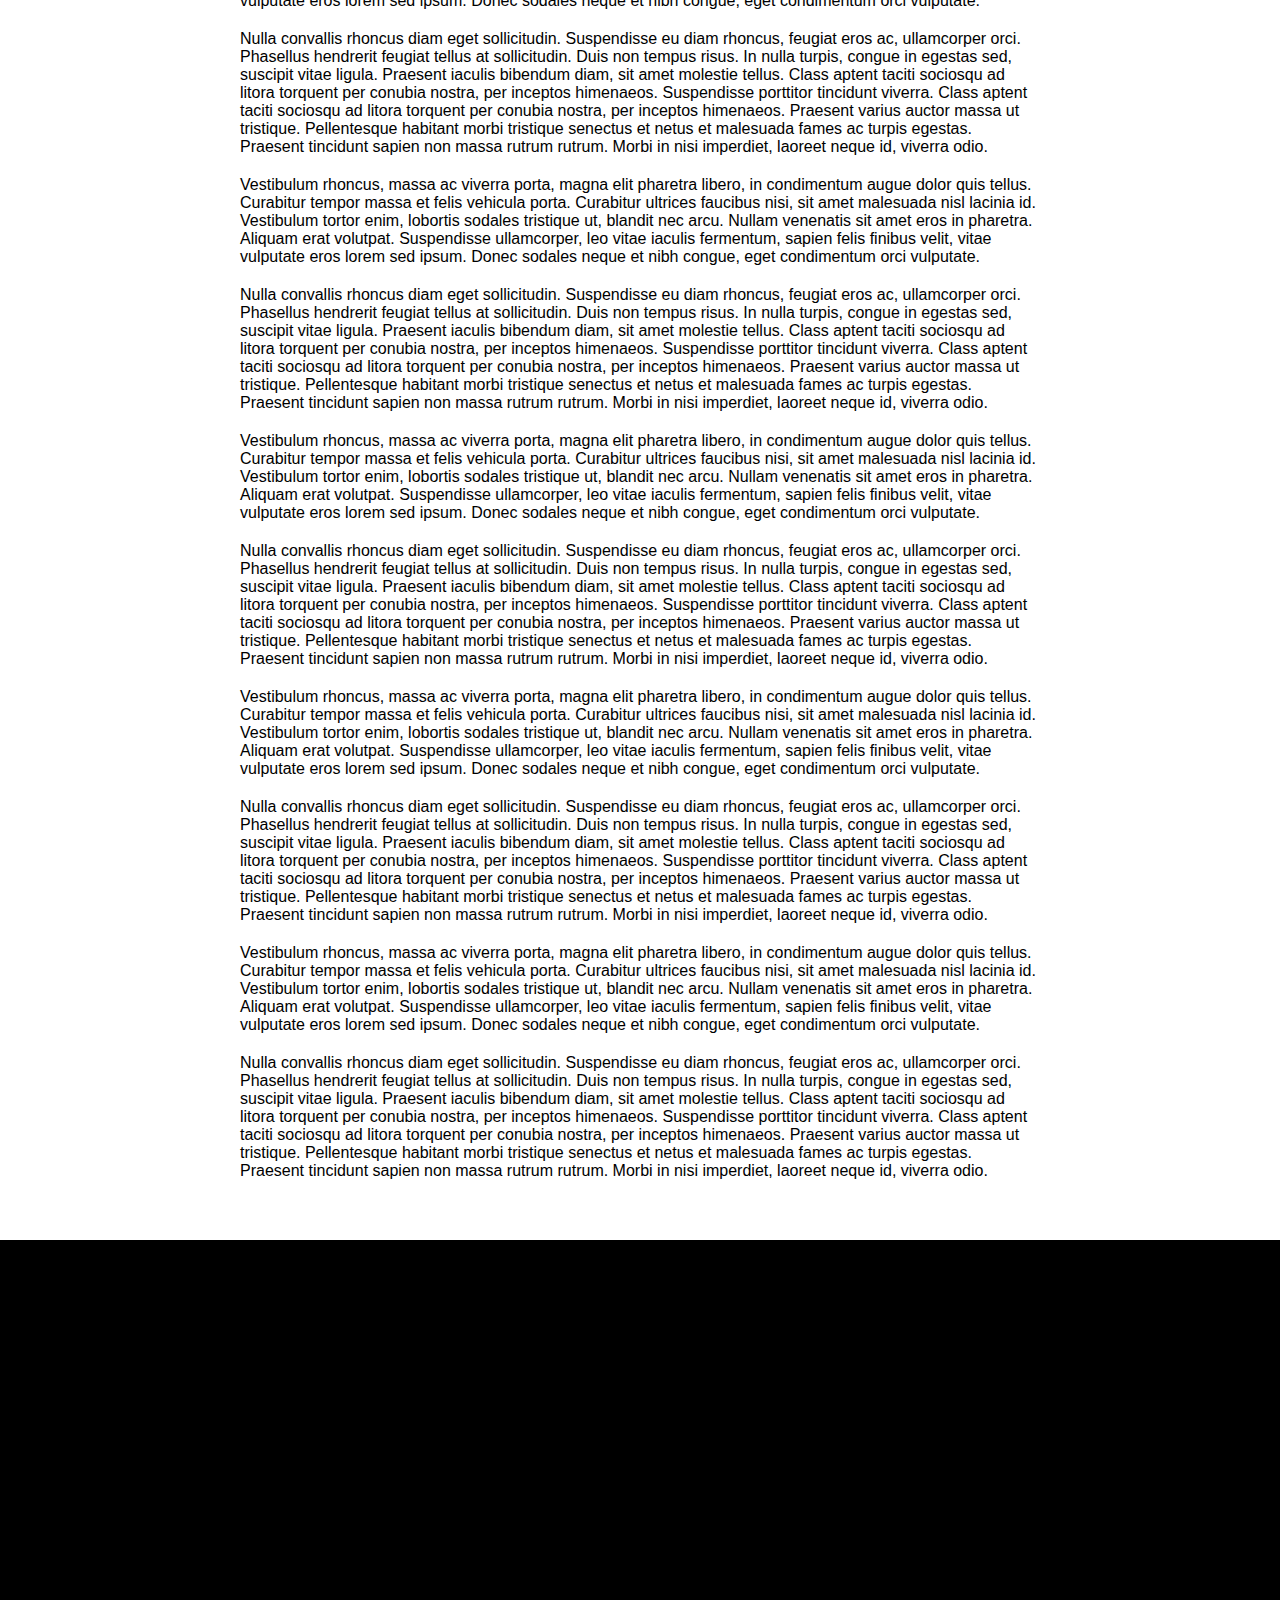
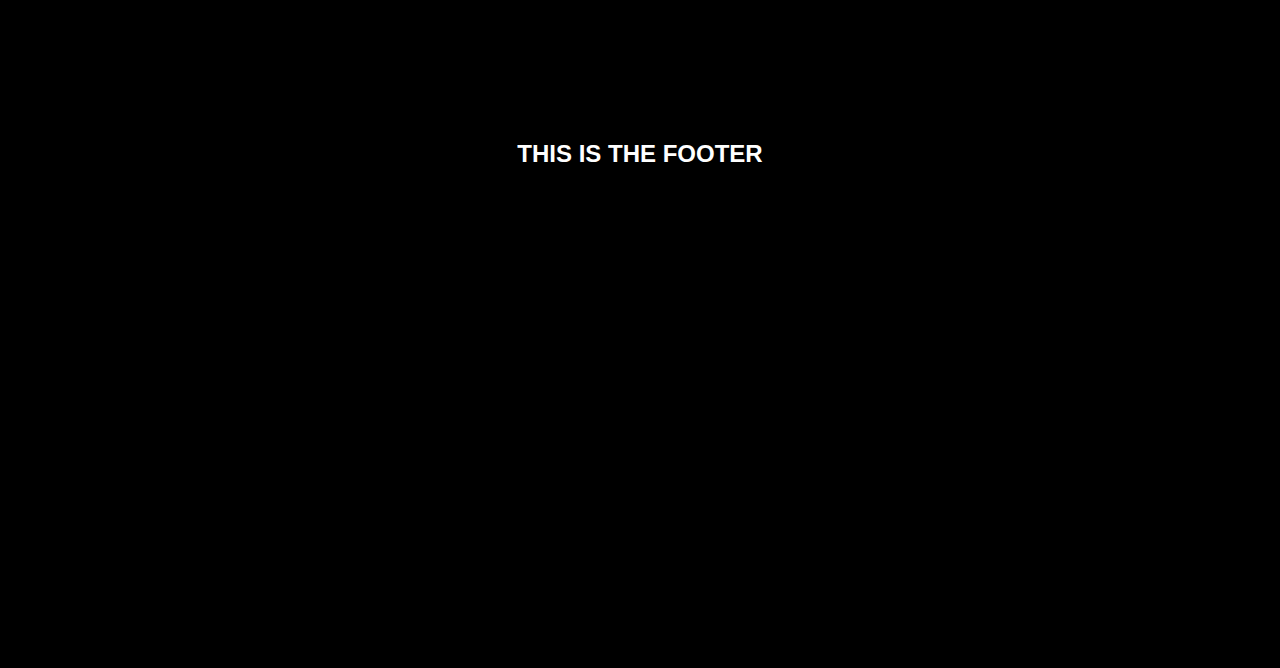
==== commit 77fdfc04: "Section counting finished. Prev/Next links added." ====
--- a/index.html
+++ b/index.html
@@ -11,7 +11,7 @@
 		<h1>This is the header</h1>
 	</header>
 
-	<section class="progress-scroller">
+	<section class="progress-scroller" data-title="Give it a name">
 	<h1>First Section</h1>
 
 		<p>
@@ -129,6 +129,58 @@
 		</p>
 	</section>
 
+	<hr>
+
+
+	<section class="progress-scroller">
+		<h2>lkjsad</h2>
+
+		<p>
+		Lorem ipsum dolor sit amet, consectetur adipiscing elit. Vivamus ac nisl at sem auctor molestie in sed eros. Maecenas sit amet tortor gravida, elementum ex et, rhoncus purus. Nulla porta eleifend urna, id varius sapien sagittis eu. Donec mollis mauris ac nunc blandit, vel feugiat est pellentesque. Phasellus non ex et risus volutpat eleifend in a est. Interdum et malesuada fames ac ante ipsum primis in faucibus. Aliquam maximus ligula sit amet risus accumsan placerat quis vitae tortor. In fringilla nulla eget luctus tempus.
+		</p>
+		<p>
+		Vestibulum rhoncus, massa ac viverra porta, magna elit pharetra libero, in condimentum augue dolor quis tellus. Curabitur tempor massa et felis vehicula porta. Curabitur ultrices faucibus nisi, sit amet malesuada nisl lacinia id. Vestibulum tortor enim, lobortis sodales tristique ut, blandit nec arcu. Nullam venenatis sit amet eros in pharetra. Aliquam erat volutpat. Suspendisse ullamcorper, leo vitae iaculis fermentum, sapien felis finibus velit, vitae vulputate eros lorem sed ipsum. Donec sodales neque et nibh congue, eget condimentum orci vulputate.
+		</p>
+		<p>
+		Nulla convallis rhoncus diam eget sollicitudin. Suspendisse eu diam rhoncus, feugiat eros ac, ullamcorper orci. Phasellus hendrerit feugiat tellus at sollicitudin. Duis non tempus risus. In nulla turpis, congue in egestas sed, suscipit vitae ligula. Praesent iaculis bibendum diam, sit amet molestie tellus. Class aptent taciti sociosqu ad litora torquent per conubia nostra, per inceptos himenaeos. Suspendisse porttitor tincidunt viverra. Class aptent taciti sociosqu ad litora torquent per conubia nostra, per inceptos himenaeos. Praesent varius auctor massa ut tristique. Pellentesque habitant morbi tristique senectus et netus et malesuada fames ac turpis egestas. Praesent tincidunt sapien non massa rutrum rutrum. Morbi in nisi imperdiet, laoreet neque id, viverra odio.
+		</p>
+		<p>
+		Vestibulum rhoncus, massa ac viverra porta, magna elit pharetra libero, in condimentum augue dolor quis tellus. Curabitur tempor massa et felis vehicula porta. Curabitur ultrices faucibus nisi, sit amet malesuada nisl lacinia id. Vestibulum tortor enim, lobortis sodales tristique ut, blandit nec arcu. Nullam venenatis sit amet eros in pharetra. Aliquam erat volutpat. Suspendisse ullamcorper, leo vitae iaculis fermentum, sapien felis finibus velit, vitae vulputate eros lorem sed ipsum. Donec sodales neque et nibh congue, eget condimentum orci vulputate.
+		</p>
+		<p>
+		Nulla convallis rhoncus diam eget sollicitudin. Suspendisse eu diam rhoncus, feugiat eros ac, ullamcorper orci. Phasellus hendrerit feugiat tellus at sollicitudin. Duis non tempus risus. In nulla turpis, congue in egestas sed, suscipit vitae ligula. Praesent iaculis bibendum diam, sit amet molestie tellus. Class aptent taciti sociosqu ad litora torquent per conubia nostra, per inceptos himenaeos. Suspendisse porttitor tincidunt viverra. Class aptent taciti sociosqu ad litora torquent per conubia nostra, per inceptos himenaeos. Praesent varius auctor massa ut tristique. Pellentesque habitant morbi tristique senectus et netus et malesuada fames ac turpis egestas. Praesent tincidunt sapien non massa rutrum rutrum. Morbi in nisi imperdiet, laoreet neque id, viverra odio.
+		</p>
+		<p>
+		Vestibulum rhoncus, massa ac viverra porta, magna elit pharetra libero, in condimentum augue dolor quis tellus. Curabitur tempor massa et felis vehicula porta. Curabitur ultrices faucibus nisi, sit amet malesuada nisl lacinia id. Vestibulum tortor enim, lobortis sodales tristique ut, blandit nec arcu. Nullam venenatis sit amet eros in pharetra. Aliquam erat volutpat. Suspendisse ullamcorper, leo vitae iaculis fermentum, sapien felis finibus velit, vitae vulputate eros lorem sed ipsum. Donec sodales neque et nibh congue, eget condimentum orci vulputate.
+		</p>
+		<p>
+		Nulla convallis rhoncus diam eget sollicitudin. Suspendisse eu diam rhoncus, feugiat eros ac, ullamcorper orci. Phasellus hendrerit feugiat tellus at sollicitudin. Duis non tempus risus. In nulla turpis, congue in egestas sed, suscipit vitae ligula. Praesent iaculis bibendum diam, sit amet molestie tellus. Class aptent taciti sociosqu ad litora torquent per conubia nostra, per inceptos himenaeos. Suspendisse porttitor tincidunt viverra. Class aptent taciti sociosqu ad litora torquent per conubia nostra, per inceptos himenaeos. Praesent varius auctor massa ut tristique. Pellentesque habitant morbi tristique senectus et netus et malesuada fames ac turpis egestas. Praesent tincidunt sapien non massa rutrum rutrum. Morbi in nisi imperdiet, laoreet neque id, viverra odio.
+		</p>
+		<p>
+		Vestibulum rhoncus, massa ac viverra porta, magna elit pharetra libero, in condimentum augue dolor quis tellus. Curabitur tempor massa et felis vehicula porta. Curabitur ultrices faucibus nisi, sit amet malesuada nisl lacinia id. Vestibulum tortor enim, lobortis sodales tristique ut, blandit nec arcu. Nullam venenatis sit amet eros in pharetra. Aliquam erat volutpat. Suspendisse ullamcorper, leo vitae iaculis fermentum, sapien felis finibus velit, vitae vulputate eros lorem sed ipsum. Donec sodales neque et nibh congue, eget condimentum orci vulputate.
+		</p>
+		<p>
+		Nulla convallis rhoncus diam eget sollicitudin. Suspendisse eu diam rhoncus, feugiat eros ac, ullamcorper orci. Phasellus hendrerit feugiat tellus at sollicitudin. Duis non tempus risus. In nulla turpis, congue in egestas sed, suscipit vitae ligula. Praesent iaculis bibendum diam, sit amet molestie tellus. Class aptent taciti sociosqu ad litora torquent per conubia nostra, per inceptos himenaeos. Suspendisse porttitor tincidunt viverra. Class aptent taciti sociosqu ad litora torquent per conubia nostra, per inceptos himenaeos. Praesent varius auctor massa ut tristique. Pellentesque habitant morbi tristique senectus et netus et malesuada fames ac turpis egestas. Praesent tincidunt sapien non massa rutrum rutrum. Morbi in nisi imperdiet, laoreet neque id, viverra odio.
+		</p>
+		<p>
+		Vestibulum rhoncus, massa ac viverra porta, magna elit pharetra libero, in condimentum augue dolor quis tellus. Curabitur tempor massa et felis vehicula porta. Curabitur ultrices faucibus nisi, sit amet malesuada nisl lacinia id. Vestibulum tortor enim, lobortis sodales tristique ut, blandit nec arcu. Nullam venenatis sit amet eros in pharetra. Aliquam erat volutpat. Suspendisse ullamcorper, leo vitae iaculis fermentum, sapien felis finibus velit, vitae vulputate eros lorem sed ipsum. Donec sodales neque et nibh congue, eget condimentum orci vulputate.
+		</p>
+		<p>
+		Nulla convallis rhoncus diam eget sollicitudin. Suspendisse eu diam rhoncus, feugiat eros ac, ullamcorper orci. Phasellus hendrerit feugiat tellus at sollicitudin. Duis non tempus risus. In nulla turpis, congue in egestas sed, suscipit vitae ligula. Praesent iaculis bibendum diam, sit amet molestie tellus. Class aptent taciti sociosqu ad litora torquent per conubia nostra, per inceptos himenaeos. Suspendisse porttitor tincidunt viverra. Class aptent taciti sociosqu ad litora torquent per conubia nostra, per inceptos himenaeos. Praesent varius auctor massa ut tristique. Pellentesque habitant morbi tristique senectus et netus et malesuada fames ac turpis egestas. Praesent tincidunt sapien non massa rutrum rutrum. Morbi in nisi imperdiet, laoreet neque id, viverra odio.
+		</p>
+		<p>
+		Vestibulum rhoncus, massa ac viverra porta, magna elit pharetra libero, in condimentum augue dolor quis tellus. Curabitur tempor massa et felis vehicula porta. Curabitur ultrices faucibus nisi, sit amet malesuada nisl lacinia id. Vestibulum tortor enim, lobortis sodales tristique ut, blandit nec arcu. Nullam venenatis sit amet eros in pharetra. Aliquam erat volutpat. Suspendisse ullamcorper, leo vitae iaculis fermentum, sapien felis finibus velit, vitae vulputate eros lorem sed ipsum. Donec sodales neque et nibh congue, eget condimentum orci vulputate.
+		</p>
+		<p>
+		Nulla convallis rhoncus diam eget sollicitudin. Suspendisse eu diam rhoncus, feugiat eros ac, ullamcorper orci. Phasellus hendrerit feugiat tellus at sollicitudin. Duis non tempus risus. In nulla turpis, congue in egestas sed, suscipit vitae ligula. Praesent iaculis bibendum diam, sit amet molestie tellus. Class aptent taciti sociosqu ad litora torquent per conubia nostra, per inceptos himenaeos. Suspendisse porttitor tincidunt viverra. Class aptent taciti sociosqu ad litora torquent per conubia nostra, per inceptos himenaeos. Praesent varius auctor massa ut tristique. Pellentesque habitant morbi tristique senectus et netus et malesuada fames ac turpis egestas. Praesent tincidunt sapien non massa rutrum rutrum. Morbi in nisi imperdiet, laoreet neque id, viverra odio.
+		</p>
+		<p>
+		Vestibulum rhoncus, massa ac viverra porta, magna elit pharetra libero, in condimentum augue dolor quis tellus. Curabitur tempor massa et felis vehicula porta. Curabitur ultrices faucibus nisi, sit amet malesuada nisl lacinia id. Vestibulum tortor enim, lobortis sodales tristique ut, blandit nec arcu. Nullam venenatis sit amet eros in pharetra. Aliquam erat volutpat. Suspendisse ullamcorper, leo vitae iaculis fermentum, sapien felis finibus velit, vitae vulputate eros lorem sed ipsum. Donec sodales neque et nibh congue, eget condimentum orci vulputate.
+		</p>
+		<p>
+		Nulla convallis rhoncus diam eget sollicitudin. Suspendisse eu diam rhoncus, feugiat eros ac, ullamcorper orci. Phasellus hendrerit feugiat tellus at sollicitudin. Duis non tempus risus. In nulla turpis, congue in egestas sed, suscipit vitae ligula. Praesent iaculis bibendum diam, sit amet molestie tellus. Class aptent taciti sociosqu ad litora torquent per conubia nostra, per inceptos himenaeos. Suspendisse porttitor tincidunt viverra. Class aptent taciti sociosqu ad litora torquent per conubia nostra, per inceptos himenaeos. Praesent varius auctor massa ut tristique. Pellentesque habitant morbi tristique senectus et netus et malesuada fames ac turpis egestas. Praesent tincidunt sapien non massa rutrum rutrum. Morbi in nisi imperdiet, laoreet neque id, viverra odio.
+		</p>
+	</section>
 
 
 	<footer>
--- a/_/css/style.css
+++ b/_/css/style.css
@@ -48,7 +48,10 @@
 .progress-scroller { position: relative; padding: 40px 0; overflow: hidden; }
 
 .progress-bar { position: fixed; left: 0; top: -20px; height: 20px; background: #ccc; display: block; width: 100%; min-width: 0%; max-width: 100%; z-index: 9999; overflow: hidden; transition: top 0.3s ease; }
-.progress-bar p { color: #000; text-transform: uppercase; position: absolute; left: 0; top: 0; width: 100%; font-size: 12px; z-index: 10; margin: 0; padding: 0 0 0 25px; max-width: none; line-height: 20px; }
+.progress-bar p { color: #000; text-transform: uppercase; position: absolute; left: 0; top: 0; width: 100%; font-size: 12px; z-index: 10; margin: 0; padding: 0 0 0 25px; max-width: none; line-height: 20px; text-align: center; }
+.progress-bar a { position: absolute; top: 0; display: block; z-index: 9999; }
+.progress-bar a.prev { left: 0; }
+.progress-bar a.next { right: 0; }
 
 .progess { display: block; width: 0; height: 20px; background: #55c4f5; position: relative; z-index: 1; }
 
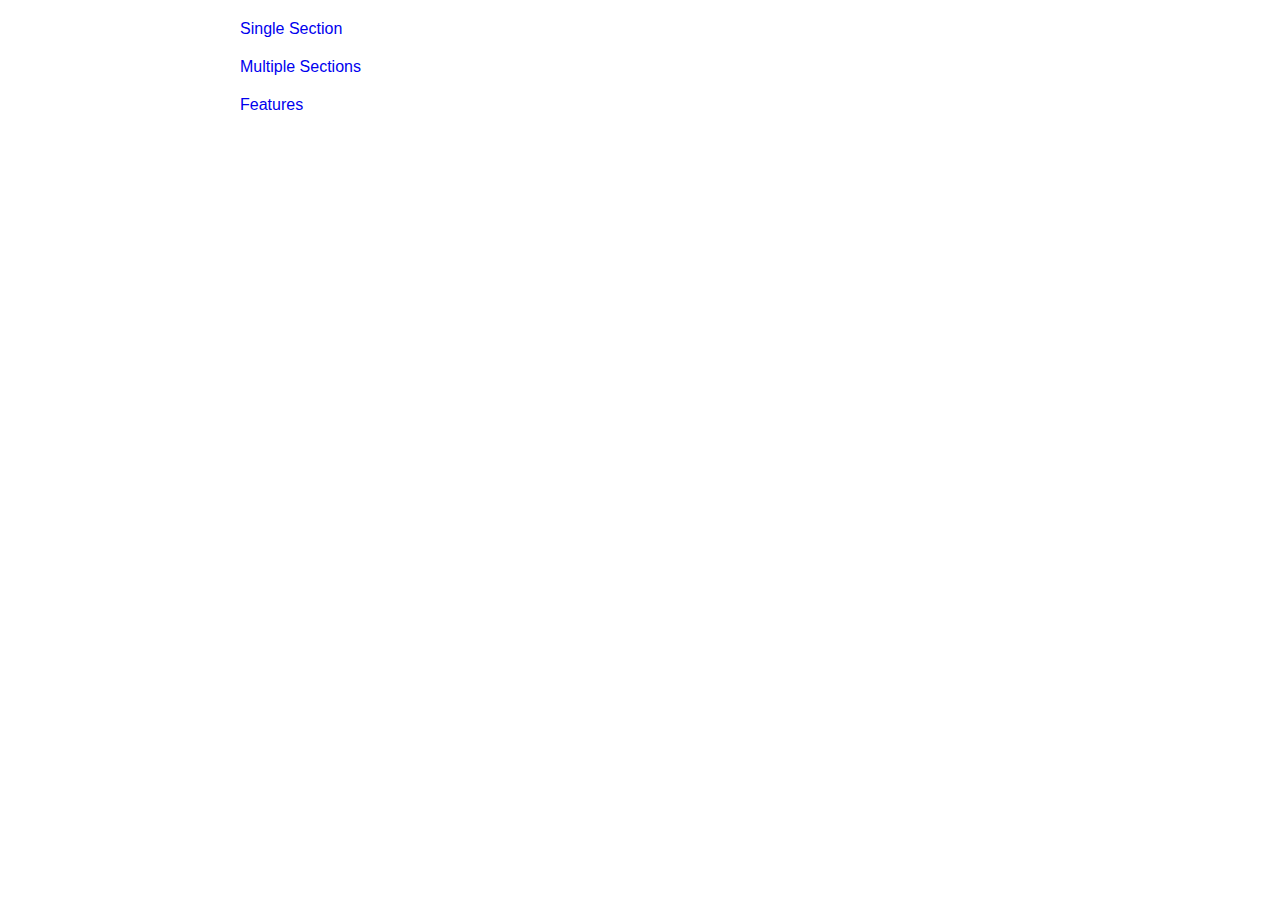
==== commit 0456fdbb: "Prev / Next titles included in bar now." ====
--- a/index.html
+++ b/index.html
@@ -7,185 +7,12 @@
 	<link rel="stylesheet" href="_/css/style.css">
 </head>
 <body>
-	<header>
-		<h1>This is the header</h1>
-	</header>
-
-	<section class="progress-scroller" data-title="Give it a name">
-	<h1>First Section</h1>
-
-		<p>
-		Lorem ipsum dolor sit amet, consectetur adipiscing elit. Vivamus ac nisl at sem auctor molestie in sed eros. Maecenas sit amet tortor gravida, elementum ex et, rhoncus purus. Nulla porta eleifend urna, id varius sapien sagittis eu. Donec mollis mauris ac nunc blandit, vel feugiat est pellentesque. Phasellus non ex et risus volutpat eleifend in a est. Interdum et malesuada fames ac ante ipsum primis in faucibus. Aliquam maximus ligula sit amet risus accumsan placerat quis vitae tortor. In fringilla nulla eget luctus tempus.
-		</p>
-		<p>
-		Vestibulum rhoncus, massa ac viverra porta, magna elit pharetra libero, in condimentum augue dolor quis tellus. Curabitur tempor massa et felis vehicula porta. Curabitur ultrices faucibus nisi, sit amet malesuada nisl lacinia id. Vestibulum tortor enim, lobortis sodales tristique ut, blandit nec arcu. Nullam venenatis sit amet eros in pharetra. Aliquam erat volutpat. Suspendisse ullamcorper, leo vitae iaculis fermentum, sapien felis finibus velit, vitae vulputate eros lorem sed ipsum. Donec sodales neque et nibh congue, eget condimentum orci vulputate.
-		</p>
-		<p>
-		Nulla convallis rhoncus diam eget sollicitudin. Suspendisse eu diam rhoncus, feugiat eros ac, ullamcorper orci. Phasellus hendrerit feugiat tellus at sollicitudin. Duis non tempus risus. In nulla turpis, congue in egestas sed, suscipit vitae ligula. Praesent iaculis bibendum diam, sit amet molestie tellus. Class aptent taciti sociosqu ad litora torquent per conubia nostra, per inceptos himenaeos. Suspendisse porttitor tincidunt viverra. Class aptent taciti sociosqu ad litora torquent per conubia nostra, per inceptos himenaeos. Praesent varius auctor massa ut tristique. Pellentesque habitant morbi tristique senectus et netus et malesuada fames ac turpis egestas. Praesent tincidunt sapien non massa rutrum rutrum. Morbi in nisi imperdiet, laoreet neque id, viverra odio.
-		</p>
-		
-<!-- looooong page -->
-
-
-
-<p>
-		Lorem ipsum dolor sit amet, consectetur adipiscing elit. Vivamus ac nisl at sem auctor molestie in sed eros. Maecenas sit amet tortor gravida, elementum ex et, rhoncus purus. Nulla porta eleifend urna, id varius sapien sagittis eu. Donec mollis mauris ac nunc blandit, vel feugiat est pellentesque. Phasellus non ex et risus volutpat eleifend in a est. Interdum et malesuada fames ac ante ipsum primis in faucibus. Aliquam maximus ligula sit amet risus accumsan placerat quis vitae tortor. In fringilla nulla eget luctus tempus.
-		</p>
-		<p>
-		Vestibulum rhoncus, massa ac viverra porta, magna elit pharetra libero, in condimentum augue dolor quis tellus. Curabitur tempor massa et felis vehicula porta. Curabitur ultrices faucibus nisi, sit amet malesuada nisl lacinia id. Vestibulum tortor enim, lobortis sodales tristique ut, blandit nec arcu. Nullam venenatis sit amet eros in pharetra. Aliquam erat volutpat. Suspendisse ullamcorper, leo vitae iaculis fermentum, sapien felis finibus velit, vitae vulputate eros lorem sed ipsum. Donec sodales neque et nibh congue, eget condimentum orci vulputate.
-		</p>
-		<p>
-		Nulla convallis rhoncus diam eget sollicitudin. Suspendisse eu diam rhoncus, feugiat eros ac, ullamcorper orci. Phasellus hendrerit feugiat tellus at sollicitudin. Duis non tempus risus. In nulla turpis, congue in egestas sed, suscipit vitae ligula. Praesent iaculis bibendum diam, sit amet molestie tellus. Class aptent taciti sociosqu ad litora torquent per conubia nostra, per inceptos himenaeos. Suspendisse porttitor tincidunt viverra. Class aptent taciti sociosqu ad litora torquent per conubia nostra, per inceptos himenaeos. Praesent varius auctor massa ut tristique. Pellentesque habitant morbi tristique senectus et netus et malesuada fames ac turpis egestas. Praesent tincidunt sapien non massa rutrum rutrum. Morbi in nisi imperdiet, laoreet neque id, viverra odio.
-		</p><p>
-		Lorem ipsum dolor sit amet, consectetur adipiscing elit. Vivamus ac nisl at sem auctor molestie in sed eros. Maecenas sit amet tortor gravida, elementum ex et, rhoncus purus. Nulla porta eleifend urna, id varius sapien sagittis eu. Donec mollis mauris ac nunc blandit, vel feugiat est pellentesque. Phasellus non ex et risus volutpat eleifend in a est. Interdum et malesuada fames ac ante ipsum primis in faucibus. Aliquam maximus ligula sit amet risus accumsan placerat quis vitae tortor. In fringilla nulla eget luctus tempus.
-		</p>
-		<p>
-		Vestibulum rhoncus, massa ac viverra porta, magna elit pharetra libero, in condimentum augue dolor quis tellus. Curabitur tempor massa et felis vehicula porta. Curabitur ultrices faucibus nisi, sit amet malesuada nisl lacinia id. Vestibulum tortor enim, lobortis sodales tristique ut, blandit nec arcu. Nullam venenatis sit amet eros in pharetra. Aliquam erat volutpat. Suspendisse ullamcorper, leo vitae iaculis fermentum, sapien felis finibus velit, vitae vulputate eros lorem sed ipsum. Donec sodales neque et nibh congue, eget condimentum orci vulputate.
-		</p>
-		<p>
-		Nulla convallis rhoncus diam eget sollicitudin. Suspendisse eu diam rhoncus, feugiat eros ac, ullamcorper orci. Phasellus hendrerit feugiat tellus at sollicitudin. Duis non tempus risus. In nulla turpis, congue in egestas sed, suscipit vitae ligula. Praesent iaculis bibendum diam, sit amet molestie tellus. Class aptent taciti sociosqu ad litora torquent per conubia nostra, per inceptos himenaeos. Suspendisse porttitor tincidunt viverra. Class aptent taciti sociosqu ad litora torquent per conubia nostra, per inceptos himenaeos. Praesent varius auctor massa ut tristique. Pellentesque habitant morbi tristique senectus et netus et malesuada fames ac turpis egestas. Praesent tincidunt sapien non massa rutrum rutrum. Morbi in nisi imperdiet, laoreet neque id, viverra odio.
-		</p><p>
-		Lorem ipsum dolor sit amet, consectetur adipiscing elit. Vivamus ac nisl at sem auctor molestie in sed eros. Maecenas sit amet tortor gravida, elementum ex et, rhoncus purus. Nulla porta eleifend urna, id varius sapien sagittis eu. Donec mollis mauris ac nunc blandit, vel feugiat est pellentesque. Phasellus non ex et risus volutpat eleifend in a est. Interdum et malesuada fames ac ante ipsum primis in faucibus. Aliquam maximus ligula sit amet risus accumsan placerat quis vitae tortor. In fringilla nulla eget luctus tempus.
-		</p>
-		<p>
-		Vestibulum rhoncus, massa ac viverra porta, magna elit pharetra libero, in condimentum augue dolor quis tellus. Curabitur tempor massa et felis vehicula porta. Curabitur ultrices faucibus nisi, sit amet malesuada nisl lacinia id. Vestibulum tortor enim, lobortis sodales tristique ut, blandit nec arcu. Nullam venenatis sit amet eros in pharetra. Aliquam erat volutpat. Suspendisse ullamcorper, leo vitae iaculis fermentum, sapien felis finibus velit, vitae vulputate eros lorem sed ipsum. Donec sodales neque et nibh congue, eget condimentum orci vulputate.
-		</p>
-		<p>
-		Nulla convallis rhoncus diam eget sollicitudin. Suspendisse eu diam rhoncus, feugiat eros ac, ullamcorper orci. Phasellus hendrerit feugiat tellus at sollicitudin. Duis non tempus risus. In nulla turpis, congue in egestas sed, suscipit vitae ligula. Praesent iaculis bibendum diam, sit amet molestie tellus. Class aptent taciti sociosqu ad litora torquent per conubia nostra, per inceptos himenaeos. Suspendisse porttitor tincidunt viverra. Class aptent taciti sociosqu ad litora torquent per conubia nostra, per inceptos himenaeos. Praesent varius auctor massa ut tristique. Pellentesque habitant morbi tristique senectus et netus et malesuada fames ac turpis egestas. Praesent tincidunt sapien non massa rutrum rutrum. Morbi in nisi imperdiet, laoreet neque id, viverra odio.
-		</p><p>
-		Lorem ipsum dolor sit amet, consectetur adipiscing elit. Vivamus ac nisl at sem auctor molestie in sed eros. Maecenas sit amet tortor gravida, elementum ex et, rhoncus purus. Nulla porta eleifend urna, id varius sapien sagittis eu. Donec mollis mauris ac nunc blandit, vel feugiat est pellentesque. Phasellus non ex et risus volutpat eleifend in a est. Interdum et malesuada fames ac ante ipsum primis in faucibus. Aliquam maximus ligula sit amet risus accumsan placerat quis vitae tortor. In fringilla nulla eget luctus tempus.
-		</p>
-		<p>
-		Vestibulum rhoncus, massa ac viverra porta, magna elit pharetra libero, in condimentum augue dolor quis tellus. Curabitur tempor massa et felis vehicula porta. Curabitur ultrices faucibus nisi, sit amet malesuada nisl lacinia id. Vestibulum tortor enim, lobortis sodales tristique ut, blandit nec arcu. Nullam venenatis sit amet eros in pharetra. Aliquam erat volutpat. Suspendisse ullamcorper, leo vitae iaculis fermentum, sapien felis finibus velit, vitae vulputate eros lorem sed ipsum. Donec sodales neque et nibh congue, eget condimentum orci vulputate.
-		</p>
-		<p>
-		Nulla convallis rhoncus diam eget sollicitudin. Suspendisse eu diam rhoncus, feugiat eros ac, ullamcorper orci. Phasellus hendrerit feugiat tellus at sollicitudin. Duis non tempus risus. In nulla turpis, congue in egestas sed, suscipit vitae ligula. Praesent iaculis bibendum diam, sit amet molestie tellus. Class aptent taciti sociosqu ad litora torquent per conubia nostra, per inceptos himenaeos. Suspendisse porttitor tincidunt viverra. Class aptent taciti sociosqu ad litora torquent per conubia nostra, per inceptos himenaeos. Praesent varius auctor massa ut tristique. Pellentesque habitant morbi tristique senectus et netus et malesuada fames ac turpis egestas. Praesent tincidunt sapien non massa rutrum rutrum. Morbi in nisi imperdiet, laoreet neque id, viverra odio.
-		</p><p>
-		Lorem ipsum dolor sit amet, consectetur adipiscing elit. Vivamus ac nisl at sem auctor molestie in sed eros. Maecenas sit amet tortor gravida, elementum ex et, rhoncus purus. Nulla porta eleifend urna, id varius sapien sagittis eu. Donec mollis mauris ac nunc blandit, vel feugiat est pellentesque. Phasellus non ex et risus volutpat eleifend in a est. Interdum et malesuada fames ac ante ipsum primis in faucibus. Aliquam maximus ligula sit amet risus accumsan placerat quis vitae tortor. In fringilla nulla eget luctus tempus.
-		</p>
-		<p>
-		Vestibulum rhoncus, massa ac viverra porta, magna elit pharetra libero, in condimentum augue dolor quis tellus. Curabitur tempor massa et felis vehicula porta. Curabitur ultrices faucibus nisi, sit amet malesuada nisl lacinia id. Vestibulum tortor enim, lobortis sodales tristique ut, blandit nec arcu. Nullam venenatis sit amet eros in pharetra. Aliquam erat volutpat. Suspendisse ullamcorper, leo vitae iaculis fermentum, sapien felis finibus velit, vitae vulputate eros lorem sed ipsum. Donec sodales neque et nibh congue, eget condimentum orci vulputate.
-		</p>
-		<p>
-		Nulla convallis rhoncus diam eget sollicitudin. Suspendisse eu diam rhoncus, feugiat eros ac, ullamcorper orci. Phasellus hendrerit feugiat tellus at sollicitudin. Duis non tempus risus. In nulla turpis, congue in egestas sed, suscipit vitae ligula. Praesent iaculis bibendum diam, sit amet molestie tellus. Class aptent taciti sociosqu ad litora torquent per conubia nostra, per inceptos himenaeos. Suspendisse porttitor tincidunt viverra. Class aptent taciti sociosqu ad litora torquent per conubia nostra, per inceptos himenaeos. Praesent varius auctor massa ut tristique. Pellentesque habitant morbi tristique senectus et netus et malesuada fames ac turpis egestas. Praesent tincidunt sapien non massa rutrum rutrum. Morbi in nisi imperdiet, laoreet neque id, viverra odio.
-		</p>
+	
+	<section>
+		<p><a href="single-section.html">Single Section</a></p>
+		<p><a href="multiple-sections.html">Multiple Sections</a></p>
+		<p><a href="features.html">Features</a></p>
 	</section>
-
-	<section style="background: #333;">
-		<h1>This is other stuff</h1>
-		<p>
-		Nulla convallis rhoncus diam eget sollicitudin. Suspendisse eu diam rhoncus, feugiat eros ac, ullamcorper orci. Phasellus hendrerit feugiat tellus at sollicitudin. Duis non tempus risus. In nulla turpis, congue in egestas sed, suscipit vitae ligula. Praesent iaculis bibendum diam, sit amet molestie tellus. Class aptent taciti sociosqu ad litora torquent per conubia nostra, per inceptos himenaeos. Suspendisse porttitor tincidunt viverra. Class aptent taciti sociosqu ad litora torquent per conubia nostra, per inceptos himenaeos. Praesent varius auctor massa ut tristique. Pellentesque habitant morbi tristique senectus et netus et malesuada fames ac turpis egestas. Praesent tincidunt sapien non massa rutrum rutrum. Morbi in nisi imperdiet, laoreet neque id, viverra odio.
-		</p>
-	</section>
-
-
-	<section class="progress-scroller">
-		<h1>Second Section</h1>
-
-		<p>
-		Lorem ipsum dolor sit amet, consectetur adipiscing elit. Vivamus ac nisl at sem auctor molestie in sed eros. Maecenas sit amet tortor gravida, elementum ex et, rhoncus purus. Nulla porta eleifend urna, id varius sapien sagittis eu. Donec mollis mauris ac nunc blandit, vel feugiat est pellentesque. Phasellus non ex et risus volutpat eleifend in a est. Interdum et malesuada fames ac ante ipsum primis in faucibus. Aliquam maximus ligula sit amet risus accumsan placerat quis vitae tortor. In fringilla nulla eget luctus tempus.
-		</p>
-		<p>
-		Vestibulum rhoncus, massa ac viverra porta, magna elit pharetra libero, in condimentum augue dolor quis tellus. Curabitur tempor massa et felis vehicula porta. Curabitur ultrices faucibus nisi, sit amet malesuada nisl lacinia id. Vestibulum tortor enim, lobortis sodales tristique ut, blandit nec arcu. Nullam venenatis sit amet eros in pharetra. Aliquam erat volutpat. Suspendisse ullamcorper, leo vitae iaculis fermentum, sapien felis finibus velit, vitae vulputate eros lorem sed ipsum. Donec sodales neque et nibh congue, eget condimentum orci vulputate.
-		</p>
-		<p>
-		Nulla convallis rhoncus diam eget sollicitudin. Suspendisse eu diam rhoncus, feugiat eros ac, ullamcorper orci. Phasellus hendrerit feugiat tellus at sollicitudin. Duis non tempus risus. In nulla turpis, congue in egestas sed, suscipit vitae ligula. Praesent iaculis bibendum diam, sit amet molestie tellus. Class aptent taciti sociosqu ad litora torquent per conubia nostra, per inceptos himenaeos. Suspendisse porttitor tincidunt viverra. Class aptent taciti sociosqu ad litora torquent per conubia nostra, per inceptos himenaeos. Praesent varius auctor massa ut tristique. Pellentesque habitant morbi tristique senectus et netus et malesuada fames ac turpis egestas. Praesent tincidunt sapien non massa rutrum rutrum. Morbi in nisi imperdiet, laoreet neque id, viverra odio.
-		</p>
-		<p>
-		Vestibulum rhoncus, massa ac viverra porta, magna elit pharetra libero, in condimentum augue dolor quis tellus. Curabitur tempor massa et felis vehicula porta. Curabitur ultrices faucibus nisi, sit amet malesuada nisl lacinia id. Vestibulum tortor enim, lobortis sodales tristique ut, blandit nec arcu. Nullam venenatis sit amet eros in pharetra. Aliquam erat volutpat. Suspendisse ullamcorper, leo vitae iaculis fermentum, sapien felis finibus velit, vitae vulputate eros lorem sed ipsum. Donec sodales neque et nibh congue, eget condimentum orci vulputate.
-		</p>
-		<p>
-		Nulla convallis rhoncus diam eget sollicitudin. Suspendisse eu diam rhoncus, feugiat eros ac, ullamcorper orci. Phasellus hendrerit feugiat tellus at sollicitudin. Duis non tempus risus. In nulla turpis, congue in egestas sed, suscipit vitae ligula. Praesent iaculis bibendum diam, sit amet molestie tellus. Class aptent taciti sociosqu ad litora torquent per conubia nostra, per inceptos himenaeos. Suspendisse porttitor tincidunt viverra. Class aptent taciti sociosqu ad litora torquent per conubia nostra, per inceptos himenaeos. Praesent varius auctor massa ut tristique. Pellentesque habitant morbi tristique senectus et netus et malesuada fames ac turpis egestas. Praesent tincidunt sapien non massa rutrum rutrum. Morbi in nisi imperdiet, laoreet neque id, viverra odio.
-		</p>
-		<p>
-		Vestibulum rhoncus, massa ac viverra porta, magna elit pharetra libero, in condimentum augue dolor quis tellus. Curabitur tempor massa et felis vehicula porta. Curabitur ultrices faucibus nisi, sit amet malesuada nisl lacinia id. Vestibulum tortor enim, lobortis sodales tristique ut, blandit nec arcu. Nullam venenatis sit amet eros in pharetra. Aliquam erat volutpat. Suspendisse ullamcorper, leo vitae iaculis fermentum, sapien felis finibus velit, vitae vulputate eros lorem sed ipsum. Donec sodales neque et nibh congue, eget condimentum orci vulputate.
-		</p>
-		<p>
-		Nulla convallis rhoncus diam eget sollicitudin. Suspendisse eu diam rhoncus, feugiat eros ac, ullamcorper orci. Phasellus hendrerit feugiat tellus at sollicitudin. Duis non tempus risus. In nulla turpis, congue in egestas sed, suscipit vitae ligula. Praesent iaculis bibendum diam, sit amet molestie tellus. Class aptent taciti sociosqu ad litora torquent per conubia nostra, per inceptos himenaeos. Suspendisse porttitor tincidunt viverra. Class aptent taciti sociosqu ad litora torquent per conubia nostra, per inceptos himenaeos. Praesent varius auctor massa ut tristique. Pellentesque habitant morbi tristique senectus et netus et malesuada fames ac turpis egestas. Praesent tincidunt sapien non massa rutrum rutrum. Morbi in nisi imperdiet, laoreet neque id, viverra odio.
-		</p>
-		<p>
-		Vestibulum rhoncus, massa ac viverra porta, magna elit pharetra libero, in condimentum augue dolor quis tellus. Curabitur tempor massa et felis vehicula porta. Curabitur ultrices faucibus nisi, sit amet malesuada nisl lacinia id. Vestibulum tortor enim, lobortis sodales tristique ut, blandit nec arcu. Nullam venenatis sit amet eros in pharetra. Aliquam erat volutpat. Suspendisse ullamcorper, leo vitae iaculis fermentum, sapien felis finibus velit, vitae vulputate eros lorem sed ipsum. Donec sodales neque et nibh congue, eget condimentum orci vulputate.
-		</p>
-		<p>
-		Nulla convallis rhoncus diam eget sollicitudin. Suspendisse eu diam rhoncus, feugiat eros ac, ullamcorper orci. Phasellus hendrerit feugiat tellus at sollicitudin. Duis non tempus risus. In nulla turpis, congue in egestas sed, suscipit vitae ligula. Praesent iaculis bibendum diam, sit amet molestie tellus. Class aptent taciti sociosqu ad litora torquent per conubia nostra, per inceptos himenaeos. Suspendisse porttitor tincidunt viverra. Class aptent taciti sociosqu ad litora torquent per conubia nostra, per inceptos himenaeos. Praesent varius auctor massa ut tristique. Pellentesque habitant morbi tristique senectus et netus et malesuada fames ac turpis egestas. Praesent tincidunt sapien non massa rutrum rutrum. Morbi in nisi imperdiet, laoreet neque id, viverra odio.
-		</p>
-		<p>
-		Vestibulum rhoncus, massa ac viverra porta, magna elit pharetra libero, in condimentum augue dolor quis tellus. Curabitur tempor massa et felis vehicula porta. Curabitur ultrices faucibus nisi, sit amet malesuada nisl lacinia id. Vestibulum tortor enim, lobortis sodales tristique ut, blandit nec arcu. Nullam venenatis sit amet eros in pharetra. Aliquam erat volutpat. Suspendisse ullamcorper, leo vitae iaculis fermentum, sapien felis finibus velit, vitae vulputate eros lorem sed ipsum. Donec sodales neque et nibh congue, eget condimentum orci vulputate.
-		</p>
-		<p>
-		Nulla convallis rhoncus diam eget sollicitudin. Suspendisse eu diam rhoncus, feugiat eros ac, ullamcorper orci. Phasellus hendrerit feugiat tellus at sollicitudin. Duis non tempus risus. In nulla turpis, congue in egestas sed, suscipit vitae ligula. Praesent iaculis bibendum diam, sit amet molestie tellus. Class aptent taciti sociosqu ad litora torquent per conubia nostra, per inceptos himenaeos. Suspendisse porttitor tincidunt viverra. Class aptent taciti sociosqu ad litora torquent per conubia nostra, per inceptos himenaeos. Praesent varius auctor massa ut tristique. Pellentesque habitant morbi tristique senectus et netus et malesuada fames ac turpis egestas. Praesent tincidunt sapien non massa rutrum rutrum. Morbi in nisi imperdiet, laoreet neque id, viverra odio.
-		</p>
-		<p>
-		Vestibulum rhoncus, massa ac viverra porta, magna elit pharetra libero, in condimentum augue dolor quis tellus. Curabitur tempor massa et felis vehicula porta. Curabitur ultrices faucibus nisi, sit amet malesuada nisl lacinia id. Vestibulum tortor enim, lobortis sodales tristique ut, blandit nec arcu. Nullam venenatis sit amet eros in pharetra. Aliquam erat volutpat. Suspendisse ullamcorper, leo vitae iaculis fermentum, sapien felis finibus velit, vitae vulputate eros lorem sed ipsum. Donec sodales neque et nibh congue, eget condimentum orci vulputate.
-		</p>
-		<p>
-		Nulla convallis rhoncus diam eget sollicitudin. Suspendisse eu diam rhoncus, feugiat eros ac, ullamcorper orci. Phasellus hendrerit feugiat tellus at sollicitudin. Duis non tempus risus. In nulla turpis, congue in egestas sed, suscipit vitae ligula. Praesent iaculis bibendum diam, sit amet molestie tellus. Class aptent taciti sociosqu ad litora torquent per conubia nostra, per inceptos himenaeos. Suspendisse porttitor tincidunt viverra. Class aptent taciti sociosqu ad litora torquent per conubia nostra, per inceptos himenaeos. Praesent varius auctor massa ut tristique. Pellentesque habitant morbi tristique senectus et netus et malesuada fames ac turpis egestas. Praesent tincidunt sapien non massa rutrum rutrum. Morbi in nisi imperdiet, laoreet neque id, viverra odio.
-		</p>
-		<p>
-		Vestibulum rhoncus, massa ac viverra porta, magna elit pharetra libero, in condimentum augue dolor quis tellus. Curabitur tempor massa et felis vehicula porta. Curabitur ultrices faucibus nisi, sit amet malesuada nisl lacinia id. Vestibulum tortor enim, lobortis sodales tristique ut, blandit nec arcu. Nullam venenatis sit amet eros in pharetra. Aliquam erat volutpat. Suspendisse ullamcorper, leo vitae iaculis fermentum, sapien felis finibus velit, vitae vulputate eros lorem sed ipsum. Donec sodales neque et nibh congue, eget condimentum orci vulputate.
-		</p>
-		<p>
-		Nulla convallis rhoncus diam eget sollicitudin. Suspendisse eu diam rhoncus, feugiat eros ac, ullamcorper orci. Phasellus hendrerit feugiat tellus at sollicitudin. Duis non tempus risus. In nulla turpis, congue in egestas sed, suscipit vitae ligula. Praesent iaculis bibendum diam, sit amet molestie tellus. Class aptent taciti sociosqu ad litora torquent per conubia nostra, per inceptos himenaeos. Suspendisse porttitor tincidunt viverra. Class aptent taciti sociosqu ad litora torquent per conubia nostra, per inceptos himenaeos. Praesent varius auctor massa ut tristique. Pellentesque habitant morbi tristique senectus et netus et malesuada fames ac turpis egestas. Praesent tincidunt sapien non massa rutrum rutrum. Morbi in nisi imperdiet, laoreet neque id, viverra odio.
-		</p>
-	</section>
-
-	<hr>
-
-
-	<section class="progress-scroller">
-		<h2>lkjsad</h2>
-
-		<p>
-		Lorem ipsum dolor sit amet, consectetur adipiscing elit. Vivamus ac nisl at sem auctor molestie in sed eros. Maecenas sit amet tortor gravida, elementum ex et, rhoncus purus. Nulla porta eleifend urna, id varius sapien sagittis eu. Donec mollis mauris ac nunc blandit, vel feugiat est pellentesque. Phasellus non ex et risus volutpat eleifend in a est. Interdum et malesuada fames ac ante ipsum primis in faucibus. Aliquam maximus ligula sit amet risus accumsan placerat quis vitae tortor. In fringilla nulla eget luctus tempus.
-		</p>
-		<p>
-		Vestibulum rhoncus, massa ac viverra porta, magna elit pharetra libero, in condimentum augue dolor quis tellus. Curabitur tempor massa et felis vehicula porta. Curabitur ultrices faucibus nisi, sit amet malesuada nisl lacinia id. Vestibulum tortor enim, lobortis sodales tristique ut, blandit nec arcu. Nullam venenatis sit amet eros in pharetra. Aliquam erat volutpat. Suspendisse ullamcorper, leo vitae iaculis fermentum, sapien felis finibus velit, vitae vulputate eros lorem sed ipsum. Donec sodales neque et nibh congue, eget condimentum orci vulputate.
-		</p>
-		<p>
-		Nulla convallis rhoncus diam eget sollicitudin. Suspendisse eu diam rhoncus, feugiat eros ac, ullamcorper orci. Phasellus hendrerit feugiat tellus at sollicitudin. Duis non tempus risus. In nulla turpis, congue in egestas sed, suscipit vitae ligula. Praesent iaculis bibendum diam, sit amet molestie tellus. Class aptent taciti sociosqu ad litora torquent per conubia nostra, per inceptos himenaeos. Suspendisse porttitor tincidunt viverra. Class aptent taciti sociosqu ad litora torquent per conubia nostra, per inceptos himenaeos. Praesent varius auctor massa ut tristique. Pellentesque habitant morbi tristique senectus et netus et malesuada fames ac turpis egestas. Praesent tincidunt sapien non massa rutrum rutrum. Morbi in nisi imperdiet, laoreet neque id, viverra odio.
-		</p>
-		<p>
-		Vestibulum rhoncus, massa ac viverra porta, magna elit pharetra libero, in condimentum augue dolor quis tellus. Curabitur tempor massa et felis vehicula porta. Curabitur ultrices faucibus nisi, sit amet malesuada nisl lacinia id. Vestibulum tortor enim, lobortis sodales tristique ut, blandit nec arcu. Nullam venenatis sit amet eros in pharetra. Aliquam erat volutpat. Suspendisse ullamcorper, leo vitae iaculis fermentum, sapien felis finibus velit, vitae vulputate eros lorem sed ipsum. Donec sodales neque et nibh congue, eget condimentum orci vulputate.
-		</p>
-		<p>
-		Nulla convallis rhoncus diam eget sollicitudin. Suspendisse eu diam rhoncus, feugiat eros ac, ullamcorper orci. Phasellus hendrerit feugiat tellus at sollicitudin. Duis non tempus risus. In nulla turpis, congue in egestas sed, suscipit vitae ligula. Praesent iaculis bibendum diam, sit amet molestie tellus. Class aptent taciti sociosqu ad litora torquent per conubia nostra, per inceptos himenaeos. Suspendisse porttitor tincidunt viverra. Class aptent taciti sociosqu ad litora torquent per conubia nostra, per inceptos himenaeos. Praesent varius auctor massa ut tristique. Pellentesque habitant morbi tristique senectus et netus et malesuada fames ac turpis egestas. Praesent tincidunt sapien non massa rutrum rutrum. Morbi in nisi imperdiet, laoreet neque id, viverra odio.
-		</p>
-		<p>
-		Vestibulum rhoncus, massa ac viverra porta, magna elit pharetra libero, in condimentum augue dolor quis tellus. Curabitur tempor massa et felis vehicula porta. Curabitur ultrices faucibus nisi, sit amet malesuada nisl lacinia id. Vestibulum tortor enim, lobortis sodales tristique ut, blandit nec arcu. Nullam venenatis sit amet eros in pharetra. Aliquam erat volutpat. Suspendisse ullamcorper, leo vitae iaculis fermentum, sapien felis finibus velit, vitae vulputate eros lorem sed ipsum. Donec sodales neque et nibh congue, eget condimentum orci vulputate.
-		</p>
-		<p>
-		Nulla convallis rhoncus diam eget sollicitudin. Suspendisse eu diam rhoncus, feugiat eros ac, ullamcorper orci. Phasellus hendrerit feugiat tellus at sollicitudin. Duis non tempus risus. In nulla turpis, congue in egestas sed, suscipit vitae ligula. Praesent iaculis bibendum diam, sit amet molestie tellus. Class aptent taciti sociosqu ad litora torquent per conubia nostra, per inceptos himenaeos. Suspendisse porttitor tincidunt viverra. Class aptent taciti sociosqu ad litora torquent per conubia nostra, per inceptos himenaeos. Praesent varius auctor massa ut tristique. Pellentesque habitant morbi tristique senectus et netus et malesuada fames ac turpis egestas. Praesent tincidunt sapien non massa rutrum rutrum. Morbi in nisi imperdiet, laoreet neque id, viverra odio.
-		</p>
-		<p>
-		Vestibulum rhoncus, massa ac viverra porta, magna elit pharetra libero, in condimentum augue dolor quis tellus. Curabitur tempor massa et felis vehicula porta. Curabitur ultrices faucibus nisi, sit amet malesuada nisl lacinia id. Vestibulum tortor enim, lobortis sodales tristique ut, blandit nec arcu. Nullam venenatis sit amet eros in pharetra. Aliquam erat volutpat. Suspendisse ullamcorper, leo vitae iaculis fermentum, sapien felis finibus velit, vitae vulputate eros lorem sed ipsum. Donec sodales neque et nibh congue, eget condimentum orci vulputate.
-		</p>
-		<p>
-		Nulla convallis rhoncus diam eget sollicitudin. Suspendisse eu diam rhoncus, feugiat eros ac, ullamcorper orci. Phasellus hendrerit feugiat tellus at sollicitudin. Duis non tempus risus. In nulla turpis, congue in egestas sed, suscipit vitae ligula. Praesent iaculis bibendum diam, sit amet molestie tellus. Class aptent taciti sociosqu ad litora torquent per conubia nostra, per inceptos himenaeos. Suspendisse porttitor tincidunt viverra. Class aptent taciti sociosqu ad litora torquent per conubia nostra, per inceptos himenaeos. Praesent varius auctor massa ut tristique. Pellentesque habitant morbi tristique senectus et netus et malesuada fames ac turpis egestas. Praesent tincidunt sapien non massa rutrum rutrum. Morbi in nisi imperdiet, laoreet neque id, viverra odio.
-		</p>
-		<p>
-		Vestibulum rhoncus, massa ac viverra porta, magna elit pharetra libero, in condimentum augue dolor quis tellus. Curabitur tempor massa et felis vehicula porta. Curabitur ultrices faucibus nisi, sit amet malesuada nisl lacinia id. Vestibulum tortor enim, lobortis sodales tristique ut, blandit nec arcu. Nullam venenatis sit amet eros in pharetra. Aliquam erat volutpat. Suspendisse ullamcorper, leo vitae iaculis fermentum, sapien felis finibus velit, vitae vulputate eros lorem sed ipsum. Donec sodales neque et nibh congue, eget condimentum orci vulputate.
-		</p>
-		<p>
-		Nulla convallis rhoncus diam eget sollicitudin. Suspendisse eu diam rhoncus, feugiat eros ac, ullamcorper orci. Phasellus hendrerit feugiat tellus at sollicitudin. Duis non tempus risus. In nulla turpis, congue in egestas sed, suscipit vitae ligula. Praesent iaculis bibendum diam, sit amet molestie tellus. Class aptent taciti sociosqu ad litora torquent per conubia nostra, per inceptos himenaeos. Suspendisse porttitor tincidunt viverra. Class aptent taciti sociosqu ad litora torquent per conubia nostra, per inceptos himenaeos. Praesent varius auctor massa ut tristique. Pellentesque habitant morbi tristique senectus et netus et malesuada fames ac turpis egestas. Praesent tincidunt sapien non massa rutrum rutrum. Morbi in nisi imperdiet, laoreet neque id, viverra odio.
-		</p>
-		<p>
-		Vestibulum rhoncus, massa ac viverra porta, magna elit pharetra libero, in condimentum augue dolor quis tellus. Curabitur tempor massa et felis vehicula porta. Curabitur ultrices faucibus nisi, sit amet malesuada nisl lacinia id. Vestibulum tortor enim, lobortis sodales tristique ut, blandit nec arcu. Nullam venenatis sit amet eros in pharetra. Aliquam erat volutpat. Suspendisse ullamcorper, leo vitae iaculis fermentum, sapien felis finibus velit, vitae vulputate eros lorem sed ipsum. Donec sodales neque et nibh congue, eget condimentum orci vulputate.
-		</p>
-		<p>
-		Nulla convallis rhoncus diam eget sollicitudin. Suspendisse eu diam rhoncus, feugiat eros ac, ullamcorper orci. Phasellus hendrerit feugiat tellus at sollicitudin. Duis non tempus risus. In nulla turpis, congue in egestas sed, suscipit vitae ligula. Praesent iaculis bibendum diam, sit amet molestie tellus. Class aptent taciti sociosqu ad litora torquent per conubia nostra, per inceptos himenaeos. Suspendisse porttitor tincidunt viverra. Class aptent taciti sociosqu ad litora torquent per conubia nostra, per inceptos himenaeos. Praesent varius auctor massa ut tristique. Pellentesque habitant morbi tristique senectus et netus et malesuada fames ac turpis egestas. Praesent tincidunt sapien non massa rutrum rutrum. Morbi in nisi imperdiet, laoreet neque id, viverra odio.
-		</p>
-		<p>
-		Vestibulum rhoncus, massa ac viverra porta, magna elit pharetra libero, in condimentum augue dolor quis tellus. Curabitur tempor massa et felis vehicula porta. Curabitur ultrices faucibus nisi, sit amet malesuada nisl lacinia id. Vestibulum tortor enim, lobortis sodales tristique ut, blandit nec arcu. Nullam venenatis sit amet eros in pharetra. Aliquam erat volutpat. Suspendisse ullamcorper, leo vitae iaculis fermentum, sapien felis finibus velit, vitae vulputate eros lorem sed ipsum. Donec sodales neque et nibh congue, eget condimentum orci vulputate.
-		</p>
-		<p>
-		Nulla convallis rhoncus diam eget sollicitudin. Suspendisse eu diam rhoncus, feugiat eros ac, ullamcorper orci. Phasellus hendrerit feugiat tellus at sollicitudin. Duis non tempus risus. In nulla turpis, congue in egestas sed, suscipit vitae ligula. Praesent iaculis bibendum diam, sit amet molestie tellus. Class aptent taciti sociosqu ad litora torquent per conubia nostra, per inceptos himenaeos. Suspendisse porttitor tincidunt viverra. Class aptent taciti sociosqu ad litora torquent per conubia nostra, per inceptos himenaeos. Praesent varius auctor massa ut tristique. Pellentesque habitant morbi tristique senectus et netus et malesuada fames ac turpis egestas. Praesent tincidunt sapien non massa rutrum rutrum. Morbi in nisi imperdiet, laoreet neque id, viverra odio.
-		</p>
-	</section>
-
-
-	<footer>
-		<h2>This is the footer</h2>
-	</footer>
 	
 	<script src="https://code.jquery.com/jquery-3.1.1.js"></script>
 	<script src="_/js/progress-scroller.js"></script>
